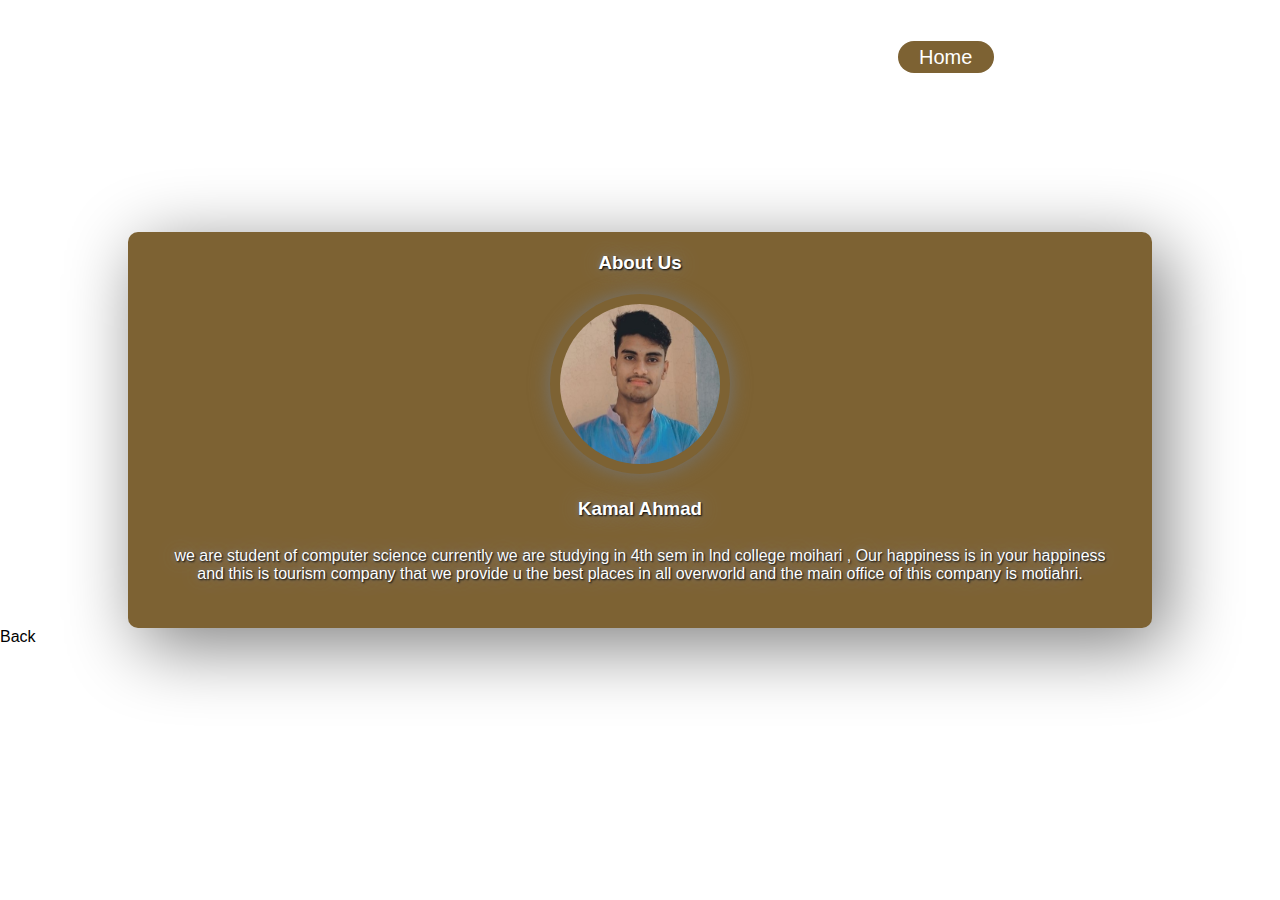
==== about.html @ c47073de "first commit" ====
<!DOCTYPE html>
<html lang="en">
  <head>
    <meta charset="UTF-8" />
    <meta http-equiv="X-UA-Compatible" content="IE=edge" />
    <meta name="viewport" content="width=device-width, initial-scale=1.0" />
    <title>About Us</title>
    <link rel="stylesheet" href="about.css" />
    <link rel="stylesheet" href="all.min.css" />
  </head>
  <body>
    <section class="top">
      <div><i class="lg fa-solid fa-umbrella-beach logo"></i></div>
      <a href="index.html">Home</a>
    </section>

    <section class="footer">
      <h3>About Us</h3>
      <img src="image/kam.jpg" alt="" />
      <h3>Kamal Ahmad</h3>
      <p>
        we are student of computer science currently we are studying in 4th sem
        in lnd college moihari , Our happiness is in your happiness and this is
        tourism company that we provide u the best places in all overworld and
        the main office of this company is motiahri.
      </p>
    </section>
    <div class="back">Back</div>
  </body>
</html>
---- about.css ----
@import url("https://fonts.googleapis.com/css2?family=Inter:wght@300&display=swap");

* {
  margin: 0%;
  padding: 0%;
  box-sizing: border-box;
  font-family: sans-serif;
}

.logo {
  font-size: 50px;
  color: #7d6233;
}

.top {
  display: flex;
  justify-content: space-around;
  padding-top: 2rem;
  padding-bottom: 0%;
  font-size: 20px;
  align-items: center;
}

.top a:hover {
  background-color: #ddac57;
}

.top a {
  display: flex;
  text-decoration: none;
  color: white;
  /* border: solid 2px white; */
  background-color: #7d6233;
  border-radius: 5vmax;
  width: 6rem;
  height: 2rem;
  justify-content: center;
  align-items: center;
}

.footer {
  margin: auto;
  width: 80%;
  margin-top: 150px;
  background: #7d6233;
  box-shadow: 13px 17px 8vh 1px gray;

  padding-top: 20px;

  text-align: center;
  border-radius: 10px;
  color: #fff;
  text-shadow: 1px 1px 2px black, 0 0 25px grey, 0 0 5px gray;
}

.footer p {
  padding: 5vh;
  padding-top: 3vh;
  /* f: #2c2c6c; */
  text-shadow: 1px 1px 2px black, 0 0 25px grey, 0 0 5px gray;
}

.footer img {
  height: 20vh;
  width: 20vh;
  border-radius: 50%;
  padding: 10px;
  margin: 20px;
  box-shadow: 0px 0px 20px rgb(117, 117, 117);
}
.footer img:hover {
  transform: scale(1.1);
  background-color: #ddac57;
}
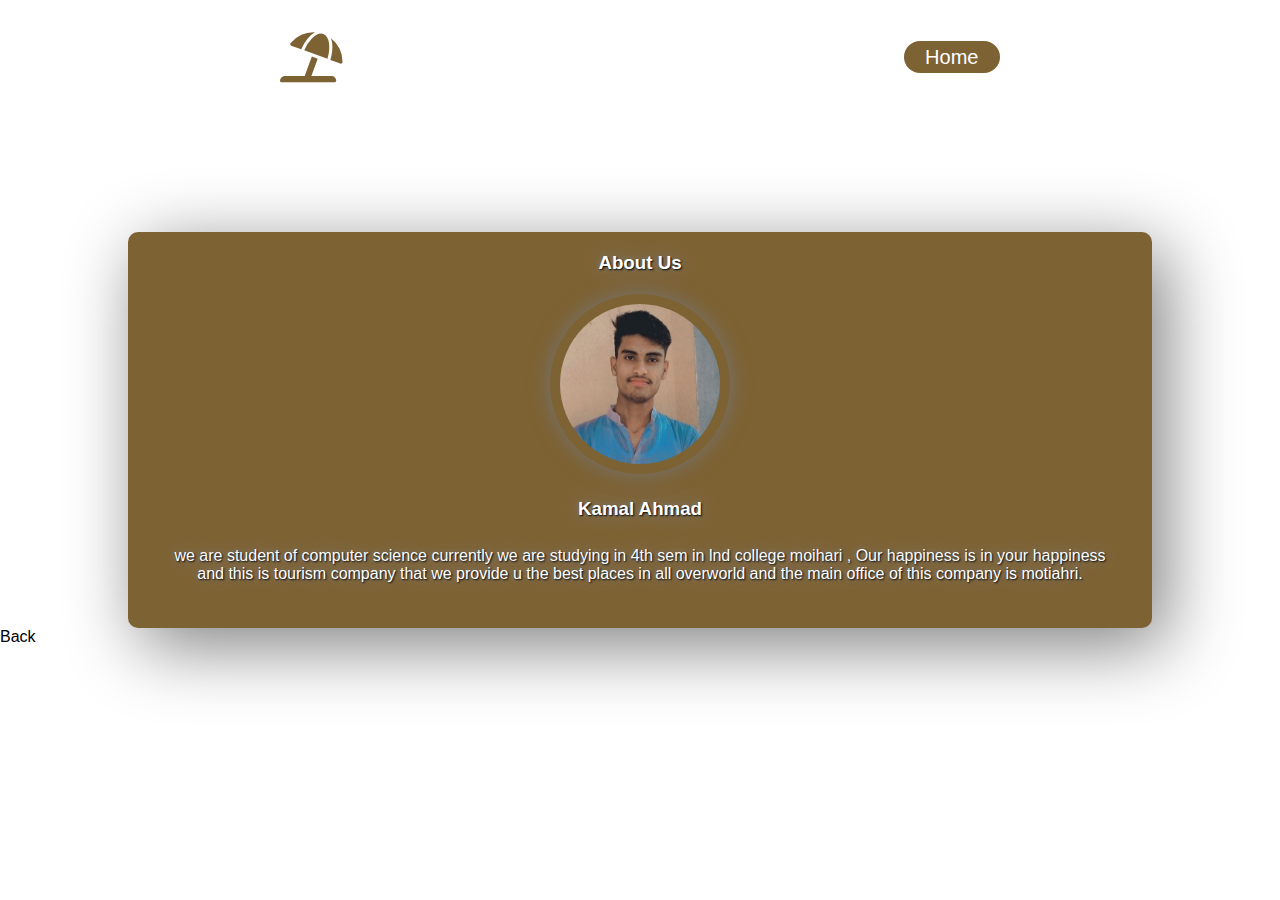
==== commit 1b642541: "Update about.html" ====
--- a/about.html
+++ b/about.html
@@ -6,7 +6,7 @@
     <meta name="viewport" content="width=device-width, initial-scale=1.0" />
     <title>About Us</title>
     <link rel="stylesheet" href="about.css" />
-    <link rel="stylesheet" href="all.min.css" />
+    <link rel="stylesheet" href="fontawesome-free-6.1.1-web/css/all.min.css" />
   </head>
   <body>
     <section class="top">
--- a/fontawesome-free-6.1.1-web/css/all.min.css
+++ b/fontawesome-free-6.1.1-web/css/all.min.css
@@ -0,0 +1,6 @@
+/*!
+ * Font Awesome Free 6.1.1 by @fontawesome - https://fontawesome.com
+ * License - https://fontawesome.com/license/free (Icons: CC BY 4.0, Fonts: SIL OFL 1.1, Code: MIT License)
+ * Copyright 2022 Fonticons, Inc.
+ */
+.fa{font-family:var(--fa-style-family,"Font Awesome 6 Free");font-weight:var(--fa-style,900)}.fa,.fa-brands,.fa-duotone,.fa-light,.fa-regular,.fa-solid,.fa-thin,.fab,.fad,.fal,.far,.fas,.fat{-moz-osx-font-smoothing:grayscale;-webkit-font-smoothing:antialiased;display:var(--fa-display,inline-block);font-style:normal;font-variant:normal;line-height:1;text-rendering:auto}.fa-1x{font-size:1em}.fa-2x{font-size:2em}.fa-3x{font-size:3em}.fa-4x{font-size:4em}.fa-5x{font-size:5em}.fa-6x{font-size:6em}.fa-7x{font-size:7em}.fa-8x{font-size:8em}.fa-9x{font-size:9em}.fa-10x{font-size:10em}.fa-2xs{font-size:.625em;line-height:.1em;vertical-align:.225em}.fa-xs{font-size:.75em;line-height:.08333em;vertical-align:.125em}.fa-sm{font-size:.875em;line-height:.07143em;vertical-align:.05357em}.fa-lg{font-size:1.25em;line-height:.05em;vertical-align:-.075em}.fa-xl{font-size:1.5em;line-height:.04167em;vertical-align:-.125em}.fa-2xl{font-size:2em;line-height:.03125em;vertical-align:-.1875em}.fa-fw{text-align:center;width:1.25em}.fa-ul{list-style-type:none;margin-left:var(--fa-li-margin,2.5em);padding-left:0}.fa-ul>li{position:relative}.fa-li{left:calc(var(--fa-li-width, 2em)*-1);position:absolute;text-align:center;width:var(--fa-li-width,2em);line-height:inherit}.fa-border{border-radius:var(--fa-border-radius,.1em);border:var(--fa-border-width,.08em) var(--fa-border-style,solid) var(--fa-border-color,#eee);padding:var(--fa-border-padding,.2em .25em .15em)}.fa-pull-left{float:left;margin-right:var(--fa-pull-margin,.3em)}.fa-pull-right{float:right;margin-left:var(--fa-pull-margin,.3em)}.fa-beat{-webkit-animation-name:fa-beat;animation-name:fa-beat;-webkit-animation-delay:var(--fa-animation-delay,0);animation-delay:var(--fa-animation-delay,0);-webkit-animation-direction:var(--fa-animation-direction,normal);animation-direction:var(--fa-animation-direction,normal);-webkit-animation-duration:var(--fa-animation-duration,1s);animation-duration:var(--fa-animation-duration,1s);-webkit-animation-iteration-count:var(--fa-animation-iteration-count,infinite);animation-iteration-count:var(--fa-animation-iteration-count,infinite);-webkit-animation-timing-function:var(--fa-animation-timing,ease-in-out);animation-timing-function:var(--fa-animation-timing,ease-in-out)}.fa-bounce{-webkit-animation-name:fa-bounce;animation-name:fa-bounce;-webkit-animation-delay:var(--fa-animation-delay,0);animation-delay:var(--fa-animation-delay,0);-webkit-animation-direction:var(--fa-animation-direction,normal);animation-direction:var(--fa-animation-direction,normal);-webkit-animation-duration:var(--fa-animation-duration,1s);animation-duration:var(--fa-animation-duration,1s);-webkit-animation-iteration-count:var(--fa-animation-iteration-count,infinite);animation-iteration-count:var(--fa-animation-iteration-count,infinite);-webkit-animation-timing-function:var(--fa-animation-timing,cubic-bezier(.28,.84,.42,1));animation-timing-function:var(--fa-animation-timing,cubic-bezier(.28,.84,.42,1))}.fa-fade{-webkit-animation-name:fa-fade;animation-name:fa-fade;-webkit-animation-iteration-count:var(--fa-animation-iteration-count,infinite);animation-iteration-count:var(--fa-animation-iteration-count,infinite);-webkit-animation-timing-function:var(--fa-animation-timing,cubic-bezier(.4,0,.6,1));animation-timing-function:var(--fa-animation-timing,cubic-bezier(.4,0,.6,1))}.fa-beat-fade,.fa-fade{-webkit-animation-delay:var(--fa-animation-delay,0);animation-delay:var(--fa-animation-delay,0);-webkit-animation-direction:var(--fa-animation-direction,normal);animation-direction:var(--fa-animation-direction,normal);-webkit-animation-duration:var(--fa-animation-duration,1s);animation-duration:var(--fa-animation-duration,1s)}.fa-beat-fade{-webkit-animation-name:fa-beat-fade;animation-name:fa-beat-fade;-webkit-animation-iteration-count:var(--fa-animation-iteration-count,infinite);animation-iteration-count:var(--fa-animation-iteration-count,infinite);-webkit-animation-timing-function:var(--fa-animation-timing,cubic-bezier(.4,0,.6,1));animation-timing-function:var(--fa-animation-timing,cubic-bezier(.4,0,.6,1))}.fa-flip{-webkit-animation-name:fa-flip;animation-name:fa-flip;-webkit-animation-delay:var(--fa-animation-delay,0);animation-delay:var(--fa-animation-delay,0);-webkit-animation-direction:var(--fa-animation-direction,normal);animation-direction:var(--fa-animation-direction,normal);-webkit-animation-duration:var(--fa-animation-duration,1s);animation-duration:var(--fa-animation-duration,1s);-webkit-animation-iteration-count:var(--fa-animation-iteration-count,infinite);animation-iteration-count:var(--fa-animation-iteration-count,infinite);-webkit-animation-timing-function:var(--fa-animation-timing,ease-in-out);animation-timing-function:var(--fa-animation-timing,ease-in-out)}.fa-shake{-webkit-animation-name:fa-shake;animation-name:fa-shake;-webkit-animation-duration:var(--fa-animation-duration,1s);animation-duration:var(--fa-animation-duration,1s);-webkit-animation-iteration-count:var(--fa-animation-iteration-count,infinite);animation-iteration-count:var(--fa-animation-iteration-count,infinite);-webkit-animation-timing-function:var(--fa-animation-timing,linear);animation-timing-function:var(--fa-animation-timing,linear)}.fa-shake,.fa-spin{-webkit-animation-delay:var(--fa-animation-delay,0);animation-delay:var(--fa-animation-delay,0);-webkit-animation-direction:var(--fa-animation-direction,normal);animation-direction:var(--fa-animation-direction,normal)}.fa-spin{-webkit-animation-name:fa-spin;animation-name:fa-spin;-webkit-animation-duration:var(--fa-animation-duration,2s);animation-duration:var(--fa-animation-duration,2s);-webkit-animation-iteration-count:var(--fa-animation-iteration-count,infinite);animation-iteration-count:var(--fa-animation-iteration-count,infinite);-webkit-animation-timing-function:var(--fa-animation-timing,linear);animation-timing-function:var(--fa-animation-timing,linear)}.fa-spin-reverse{--fa-animation-direction:reverse}.fa-pulse,.fa-spin-pulse{-webkit-animation-name:fa-spin;animation-name:fa-spin;-webkit-animation-direction:var(--fa-animation-direction,normal);animation-direction:var(--fa-animation-direction,normal);-webkit-animation-duration:var(--fa-animation-duration,1s);animation-duration:var(--fa-animation-duration,1s);-webkit-animation-iteration-count:var(--fa-animation-iteration-count,infinite);animation-iteration-count:var(--fa-animation-iteration-count,infinite);-webkit-animation-timing-function:var(--fa-animation-timing,steps(8));animation-timing-function:var(--fa-animation-timing,steps(8))}@media (prefers-reduced-motion:reduce){.fa-beat,.fa-beat-fade,.fa-bounce,.fa-fade,.fa-flip,.fa-pulse,.fa-shake,.fa-spin,.fa-spin-pulse{-webkit-animation-delay:-1ms;animation-delay:-1ms;-webkit-animation-duration:1ms;animation-duration:1ms;-webkit-animation-iteration-count:1;animation-iteration-count:1;transition-delay:0s;transition-duration:0s}}@-webkit-keyframes fa-beat{0%,90%{-webkit-transform:scale(1);transform:scale(1)}45%{-webkit-transform:scale(var(--fa-beat-scale,1.25));transform:scale(var(--fa-beat-scale,1.25))}}@keyframes fa-beat{0%,90%{-webkit-transform:scale(1);transform:scale(1)}45%{-webkit-transform:scale(var(--fa-beat-scale,1.25));transform:scale(var(--fa-beat-scale,1.25))}}@-webkit-keyframes fa-bounce{0%{-webkit-transform:scale(1) translateY(0);transform:scale(1) translateY(0)}10%{-webkit-transform:scale(var(--fa-bounce-start-scale-x,1.1),var(--fa-bounce-start-scale-y,.9)) translateY(0);transform:scale(var(--fa-bounce-start-scale-x,1.1),var(--fa-bounce-start-scale-y,.9)) translateY(0)}30%{-webkit-transform:scale(var(--fa-bounce-jump-scale-x,.9),var(--fa-bounce-jump-scale-y,1.1)) translateY(var(--fa-bounce-height,-.5em));transform:scale(var(--fa-bounce-jump-scale-x,.9),var(--fa-bounce-jump-scale-y,1.1)) translateY(var(--fa-bounce-height,-.5em))}50%{-webkit-transform:scale(var(--fa-bounce-land-scale-x,1.05),var(--fa-bounce-land-scale-y,.95)) translateY(0);transform:scale(var(--fa-bounce-land-scale-x,1.05),var(--fa-bounce-land-scale-y,.95)) translateY(0)}57%{-webkit-transform:scale(1) translateY(var(--fa-bounce-rebound,-.125em));transform:scale(1) translateY(var(--fa-bounce-rebound,-.125em))}64%{-webkit-transform:scale(1) translateY(0);transform:scale(1) translateY(0)}to{-webkit-transform:scale(1) translateY(0);transform:scale(1) translateY(0)}}@keyframes fa-bounce{0%{-webkit-transform:scale(1) translateY(0);transform:scale(1) translateY(0)}10%{-webkit-transform:scale(var(--fa-bounce-start-scale-x,1.1),var(--fa-bounce-start-scale-y,.9)) translateY(0);transform:scale(var(--fa-bounce-start-scale-x,1.1),var(--fa-bounce-start-scale-y,.9)) translateY(0)}30%{-webkit-transform:scale(var(--fa-bounce-jump-scale-x,.9),var(--fa-bounce-jump-scale-y,1.1)) translateY(var(--fa-bounce-height,-.5em));transform:scale(var(--fa-bounce-jump-scale-x,.9),var(--fa-bounce-jump-scale-y,1.1)) translateY(var(--fa-bounce-height,-.5em))}50%{-webkit-transform:scale(var(--fa-bounce-land-scale-x,1.05),var(--fa-bounce-land-scale-y,.95)) translateY(0);transform:scale(var(--fa-bounce-land-scale-x,1.05),var(--fa-bounce-land-scale-y,.95)) translateY(0)}57%{-webkit-transform:scale(1) translateY(var(--fa-bounce-rebound,-.125em));transform:scale(1) translateY(var(--fa-bounce-rebound,-.125em))}64%{-webkit-transform:scale(1) translateY(0);transform:scale(1) translateY(0)}to{-webkit-transform:scale(1) translateY(0);transform:scale(1) translateY(0)}}@-webkit-keyframes fa-fade{50%{opacity:var(--fa-fade-opacity,.4)}}@keyframes fa-fade{50%{opacity:var(--fa-fade-opacity,.4)}}@-webkit-keyframes fa-beat-fade{0%,to{opacity:var(--fa-beat-fade-opacity,.4);-webkit-transform:scale(1);transform:scale(1)}50%{opacity:1;-webkit-transform:scale(var(--fa-beat-fade-scale,1.125));transform:scale(var(--fa-beat-fade-scale,1.125))}}@keyframes fa-beat-fade{0%,to{opacity:var(--fa-beat-fade-opacity,.4);-webkit-transform:scale(1);transform:scale(1)}50%{opacity:1;-webkit-transform:scale(var(--fa-beat-fade-scale,1.125));transform:scale(var(--fa-beat-fade-scale,1.125))}}@-webkit-keyframes fa-flip{50%{-webkit-transform:rotate3d(var(--fa-flip-x,0),var(--fa-flip-y,1),var(--fa-flip-z,0),var(--fa-flip-angle,-180deg));transform:rotate3d(var(--fa-flip-x,0),var(--fa-flip-y,1),var(--fa-flip-z,0),var(--fa-flip-angle,-180deg))}}@keyframes fa-flip{50%{-webkit-transform:rotate3d(var(--fa-flip-x,0),var(--fa-flip-y,1),var(--fa-flip-z,0),var(--fa-flip-angle,-180deg));transform:rotate3d(var(--fa-flip-x,0),var(--fa-flip-y,1),var(--fa-flip-z,0),var(--fa-flip-angle,-180deg))}}@-webkit-keyframes fa-shake{0%{-webkit-transform:rotate(-15deg);transform:rotate(-15deg)}4%{-webkit-transform:rotate(15deg);transform:rotate(15deg)}8%,24%{-webkit-transform:rotate(-18deg);transform:rotate(-18deg)}12%,28%{-webkit-transform:rotate(18deg);transform:rotate(18deg)}16%{-webkit-transform:rotate(-22deg);transform:rotate(-22deg)}20%{-webkit-transform:rotate(22deg);transform:rotate(22deg)}32%{-webkit-transform:rotate(-12deg);transform:rotate(-12deg)}36%{-webkit-transform:rotate(12deg);transform:rotate(12deg)}40%,to{-webkit-transform:rotate(0deg);transform:rotate(0deg)}}@keyframes fa-shake{0%{-webkit-transform:rotate(-15deg);transform:rotate(-15deg)}4%{-webkit-transform:rotate(15deg);transform:rotate(15deg)}8%,24%{-webkit-transform:rotate(-18deg);transform:rotate(-18deg)}12%,28%{-webkit-transform:rotate(18deg);transform:rotate(18deg)}16%{-webkit-transform:rotate(-22deg);transform:rotate(-22deg)}20%{-webkit-transform:rotate(22deg);transform:rotate(22deg)}32%{-webkit-transform:rotate(-12deg);transform:rotate(-12deg)}36%{-webkit-transform:rotate(12deg);transform:rotate(12deg)}40%,to{-webkit-transform:rotate(0deg);transform:rotate(0deg)}}@-webkit-keyframes fa-spin{0%{-webkit-transform:rotate(0deg);transform:rotate(0deg)}to{-webkit-transform:rotate(1turn);transform:rotate(1turn)}}@keyframes fa-spin{0%{-webkit-transform:rotate(0deg);transform:rotate(0deg)}to{-webkit-transform:rotate(1turn);transform:rotate(1turn)}}.fa-rotate-90{-webkit-transform:rotate(90deg);transform:rotate(90deg)}.fa-rotate-180{-webkit-transform:rotate(180deg);transform:rotate(180deg)}.fa-rotate-270{-webkit-transform:rotate(270deg);transform:rotate(270deg)}.fa-flip-horizontal{-webkit-transform:scaleX(-1);transform:scaleX(-1)}.fa-flip-vertical{-webkit-transform:scaleY(-1);transform:scaleY(-1)}.fa-flip-both,.fa-flip-horizontal.fa-flip-vertical{-webkit-transform:scale(-1);transform:scale(-1)}.fa-rotate-by{-webkit-transform:rotate(var(--fa-rotate-angle,none));transform:rotate(var(--fa-rotate-angle,none))}.fa-stack{display:inline-block;height:2em;line-height:2em;position:relative;vertical-align:middle;width:2.5em}.fa-stack-1x,.fa-stack-2x{left:0;position:absolute;text-align:center;width:100%;z-index:var(--fa-stack-z-index,auto)}.fa-stack-1x{line-height:inherit}.fa-stack-2x{font-size:2em}.fa-inverse{color:var(--fa-inverse,#fff)}.fa-0:before{content:"\30"}.fa-1:before{content:"\31"}.fa-2:before{content:"\32"}.fa-3:before{content:"\33"}.fa-4:before{content:"\34"}.fa-5:before{content:"\35"}.fa-6:before{content:"\36"}.fa-7:before{content:"\37"}.fa-8:before{content:"\38"}.fa-9:before{content:"\39"}.fa-a:before{content:"\41"}.fa-address-book:before,.fa-contact-book:before{content:"\f2b9"}.fa-address-card:before,.fa-contact-card:before,.fa-vcard:before{content:"\f2bb"}.fa-align-center:before{content:"\f037"}.fa-align-justify:before{content:"\f039"}.fa-align-left:before{content:"\f036"}.fa-align-right:before{content:"\f038"}.fa-anchor:before{content:"\f13d"}.fa-anchor-circle-check:before{content:"\e4aa"}.fa-anchor-circle-exclamation:before{content:"\e4ab"}.fa-anchor-circle-xmark:before{content:"\e4ac"}.fa-anchor-lock:before{content:"\e4ad"}.fa-angle-down:before{content:"\f107"}.fa-angle-left:before{content:"\f104"}.fa-angle-right:before{content:"\f105"}.fa-angle-up:before{content:"\f106"}.fa-angle-double-down:before,.fa-angles-down:before{content:"\f103"}.fa-angle-double-left:before,.fa-angles-left:before{content:"\f100"}.fa-angle-double-right:before,.fa-angles-right:before{content:"\f101"}.fa-angle-double-up:before,.fa-angles-up:before{content:"\f102"}.fa-ankh:before{content:"\f644"}.fa-apple-alt:before,.fa-apple-whole:before{content:"\f5d1"}.fa-archway:before{content:"\f557"}.fa-arrow-down:before{content:"\f063"}.fa-arrow-down-1-9:before,.fa-sort-numeric-asc:before,.fa-sort-numeric-down:before{content:"\f162"}.fa-arrow-down-9-1:before,.fa-sort-numeric-desc:before,.fa-sort-numeric-down-alt:before{content:"\f886"}.fa-arrow-down-a-z:before,.fa-sort-alpha-asc:before,.fa-sort-alpha-down:before{content:"\f15d"}.fa-arrow-down-long:before,.fa-long-arrow-down:before{content:"\f175"}.fa-arrow-down-short-wide:before,.fa-sort-amount-desc:before,.fa-sort-amount-down-alt:before{content:"\f884"}.fa-arrow-down-up-across-line:before{content:"\e4af"}.fa-arrow-down-up-lock:before{content:"\e4b0"}.fa-arrow-down-wide-short:before,.fa-sort-amount-asc:before,.fa-sort-amount-down:before{content:"\f160"}.fa-arrow-down-z-a:before,.fa-sort-alpha-desc:before,.fa-sort-alpha-down-alt:before{content:"\f881"}.fa-arrow-left:before{content:"\f060"}.fa-arrow-left-long:before,.fa-long-arrow-left:before{content:"\f177"}.fa-arrow-pointer:before,.fa-mouse-pointer:before{content:"\f245"}.fa-arrow-right:before{content:"\f061"}.fa-arrow-right-arrow-left:before,.fa-exchange:before{content:"\f0ec"}.fa-arrow-right-from-bracket:before,.fa-sign-out:before{content:"\f08b"}.fa-arrow-right-long:before,.fa-long-arrow-right:before{content:"\f178"}.fa-arrow-right-to-bracket:before,.fa-sign-in:before{content:"\f090"}.fa-arrow-right-to-city:before{content:"\e4b3"}.fa-arrow-left-rotate:before,.fa-arrow-rotate-back:before,.fa-arrow-rotate-backward:before,.fa-arrow-rotate-left:before,.fa-undo:before{content:"\f0e2"}.fa-arrow-right-rotate:before,.fa-arrow-rotate-forward:before,.fa-arrow-rotate-right:before,.fa-redo:before{content:"\f01e"}.fa-arrow-trend-down:before{content:"\e097"}.fa-arrow-trend-up:before{content:"\e098"}.fa-arrow-turn-down:before,.fa-level-down:before{content:"\f149"}.fa-arrow-turn-up:before,.fa-level-up:before{content:"\f148"}.fa-arrow-up:before{content:"\f062"}.fa-arrow-up-1-9:before,.fa-sort-numeric-up:before{content:"\f163"}.fa-arrow-up-9-1:before,.fa-sort-numeric-up-alt:before{content:"\f887"}.fa-arrow-up-a-z:before,.fa-sort-alpha-up:before{content:"\f15e"}.fa-arrow-up-from-bracket:before{content:"\e09a"}.fa-arrow-up-from-ground-water:before{content:"\e4b5"}.fa-arrow-up-from-water-pump:before{content:"\e4b6"}.fa-arrow-up-long:before,.fa-long-arrow-up:before{content:"\f176"}.fa-arrow-up-right-dots:before{content:"\e4b7"}.fa-arrow-up-right-from-square:before,.fa-external-link:before{content:"\f08e"}.fa-arrow-up-short-wide:before,.fa-sort-amount-up-alt:before{content:"\f885"}.fa-arrow-up-wide-short:before,.fa-sort-amount-up:before{content:"\f161"}.fa-arrow-up-z-a:before,.fa-sort-alpha-up-alt:before{content:"\f882"}.fa-arrows-down-to-line:before{content:"\e4b8"}.fa-arrows-down-to-people:before{content:"\e4b9"}.fa-arrows-h:before,.fa-arrows-left-right:before{content:"\f07e"}.fa-arrows-left-right-to-line:before{content:"\e4ba"}.fa-arrows-rotate:before,.fa-refresh:before,.fa-sync:before{content:"\f021"}.fa-arrows-spin:before{content:"\e4bb"}.fa-arrows-split-up-and-left:before{content:"\e4bc"}.fa-arrows-to-circle:before{content:"\e4bd"}.fa-arrows-to-dot:before{content:"\e4be"}.fa-arrows-to-eye:before{content:"\e4bf"}.fa-arrows-turn-right:before{content:"\e4c0"}.fa-arrows-turn-to-dots:before{content:"\e4c1"}.fa-arrows-up-down:before,.fa-arrows-v:before{content:"\f07d"}.fa-arrows-up-down-left-right:before,.fa-arrows:before{content:"\f047"}.fa-arrows-up-to-line:before{content:"\e4c2"}.fa-asterisk:before{content:"\2a"}.fa-at:before{content:"\40"}.fa-atom:before{content:"\f5d2"}.fa-audio-description:before{content:"\f29e"}.fa-austral-sign:before{content:"\e0a9"}.fa-award:before{content:"\f559"}.fa-b:before{content:"\42"}.fa-baby:before{content:"\f77c"}.fa-baby-carriage:before,.fa-carriage-baby:before{content:"\f77d"}.fa-backward:before{content:"\f04a"}.fa-backward-fast:before,.fa-fast-backward:before{content:"\f049"}.fa-backward-step:before,.fa-step-backward:before{content:"\f048"}.fa-bacon:before{content:"\f7e5"}.fa-bacteria:before{content:"\e059"}.fa-bacterium:before{content:"\e05a"}.fa-bag-shopping:before,.fa-shopping-bag:before{content:"\f290"}.fa-bahai:before{content:"\f666"}.fa-baht-sign:before{content:"\e0ac"}.fa-ban:before,.fa-cancel:before{content:"\f05e"}.fa-ban-smoking:before,.fa-smoking-ban:before{content:"\f54d"}.fa-band-aid:before,.fa-bandage:before{content:"\f462"}.fa-barcode:before{content:"\f02a"}.fa-bars:before,.fa-navicon:before{content:"\f0c9"}.fa-bars-progress:before,.fa-tasks-alt:before{content:"\f828"}.fa-bars-staggered:before,.fa-reorder:before,.fa-stream:before{content:"\f550"}.fa-baseball-ball:before,.fa-baseball:before{content:"\f433"}.fa-baseball-bat-ball:before{content:"\f432"}.fa-basket-shopping:before,.fa-shopping-basket:before{content:"\f291"}.fa-basketball-ball:before,.fa-basketball:before{content:"\f434"}.fa-bath:before,.fa-bathtub:before{content:"\f2cd"}.fa-battery-0:before,.fa-battery-empty:before{content:"\f244"}.fa-battery-5:before,.fa-battery-full:before,.fa-battery:before{content:"\f240"}.fa-battery-3:before,.fa-battery-half:before{content:"\f242"}.fa-battery-2:before,.fa-battery-quarter:before{content:"\f243"}.fa-battery-4:before,.fa-battery-three-quarters:before{content:"\f241"}.fa-bed:before{content:"\f236"}.fa-bed-pulse:before,.fa-procedures:before{content:"\f487"}.fa-beer-mug-empty:before,.fa-beer:before{content:"\f0fc"}.fa-bell:before{content:"\f0f3"}.fa-bell-concierge:before,.fa-concierge-bell:before{content:"\f562"}.fa-bell-slash:before{content:"\f1f6"}.fa-bezier-curve:before{content:"\f55b"}.fa-bicycle:before{content:"\f206"}.fa-binoculars:before{content:"\f1e5"}.fa-biohazard:before{content:"\f780"}.fa-bitcoin-sign:before{content:"\e0b4"}.fa-blender:before{content:"\f517"}.fa-blender-phone:before{content:"\f6b6"}.fa-blog:before{content:"\f781"}.fa-bold:before{content:"\f032"}.fa-bolt:before,.fa-zap:before{content:"\f0e7"}.fa-bolt-lightning:before{content:"\e0b7"}.fa-bomb:before{content:"\f1e2"}.fa-bone:before{content:"\f5d7"}.fa-bong:before{content:"\f55c"}.fa-book:before{content:"\f02d"}.fa-atlas:before,.fa-book-atlas:before{content:"\f558"}.fa-bible:before,.fa-book-bible:before{content:"\f647"}.fa-book-bookmark:before{content:"\e0bb"}.fa-book-journal-whills:before,.fa-journal-whills:before{content:"\f66a"}.fa-book-medical:before{content:"\f7e6"}.fa-book-open:before{content:"\f518"}.fa-book-open-reader:before,.fa-book-reader:before{content:"\f5da"}.fa-book-quran:before,.fa-quran:before{content:"\f687"}.fa-book-dead:before,.fa-book-skull:before{content:"\f6b7"}.fa-bookmark:before{content:"\f02e"}.fa-border-all:before{content:"\f84c"}.fa-border-none:before{content:"\f850"}.fa-border-style:before,.fa-border-top-left:before{content:"\f853"}.fa-bore-hole:before{content:"\e4c3"}.fa-bottle-droplet:before{content:"\e4c4"}.fa-bottle-water:before{content:"\e4c5"}.fa-bowl-food:before{content:"\e4c6"}.fa-bowl-rice:before{content:"\e2eb"}.fa-bowling-ball:before{content:"\f436"}.fa-box:before{content:"\f466"}.fa-archive:before,.fa-box-archive:before{content:"\f187"}.fa-box-open:before{content:"\f49e"}.fa-box-tissue:before{content:"\e05b"}.fa-boxes-packing:before{content:"\e4c7"}.fa-boxes-alt:before,.fa-boxes-stacked:before,.fa-boxes:before{content:"\f468"}.fa-braille:before{content:"\f2a1"}.fa-brain:before{content:"\f5dc"}.fa-brazilian-real-sign:before{content:"\e46c"}.fa-bread-slice:before{content:"\f7ec"}.fa-bridge:before{content:"\e4c8"}.fa-bridge-circle-check:before{content:"\e4c9"}.fa-bridge-circle-exclamation:before{content:"\e4ca"}.fa-bridge-circle-xmark:before{content:"\e4cb"}.fa-bridge-lock:before{content:"\e4cc"}.fa-bridge-water:before{content:"\e4ce"}.fa-briefcase:before{content:"\f0b1"}.fa-briefcase-medical:before{content:"\f469"}.fa-broom:before{content:"\f51a"}.fa-broom-ball:before,.fa-quidditch-broom-ball:before,.fa-quidditch:before{content:"\f458"}.fa-brush:before{content:"\f55d"}.fa-bucket:before{content:"\e4cf"}.fa-bug:before{content:"\f188"}.fa-bug-slash:before{content:"\e490"}.fa-bugs:before{content:"\e4d0"}.fa-building:before{content:"\f1ad"}.fa-building-circle-arrow-right:before{content:"\e4d1"}.fa-building-circle-check:before{content:"\e4d2"}.fa-building-circle-exclamation:before{content:"\e4d3"}.fa-building-circle-xmark:before{content:"\e4d4"}.fa-bank:before,.fa-building-columns:before,.fa-institution:before,.fa-museum:before,.fa-university:before{content:"\f19c"}.fa-building-flag:before{content:"\e4d5"}.fa-building-lock:before{content:"\e4d6"}.fa-building-ngo:before{content:"\e4d7"}.fa-building-shield:before{content:"\e4d8"}.fa-building-un:before{content:"\e4d9"}.fa-building-user:before{content:"\e4da"}.fa-building-wheat:before{content:"\e4db"}.fa-bullhorn:before{content:"\f0a1"}.fa-bullseye:before{content:"\f140"}.fa-burger:before,.fa-hamburger:before{content:"\f805"}.fa-burst:before{content:"\e4dc"}.fa-bus:before{content:"\f207"}.fa-bus-alt:before,.fa-bus-simple:before{content:"\f55e"}.fa-briefcase-clock:before,.fa-business-time:before{content:"\f64a"}.fa-c:before{content:"\43"}.fa-birthday-cake:before,.fa-cake-candles:before,.fa-cake:before{content:"\f1fd"}.fa-calculator:before{content:"\f1ec"}.fa-calendar:before{content:"\f133"}.fa-calendar-check:before{content:"\f274"}.fa-calendar-day:before{content:"\f783"}.fa-calendar-alt:before,.fa-calendar-days:before{content:"\f073"}.fa-calendar-minus:before{content:"\f272"}.fa-calendar-plus:before{content:"\f271"}.fa-calendar-week:before{content:"\f784"}.fa-calendar-times:before,.fa-calendar-xmark:before{content:"\f273"}.fa-camera-alt:before,.fa-camera:before{content:"\f030"}.fa-camera-retro:before{content:"\f083"}.fa-camera-rotate:before{content:"\e0d8"}.fa-campground:before{content:"\f6bb"}.fa-candy-cane:before{content:"\f786"}.fa-cannabis:before{content:"\f55f"}.fa-capsules:before{content:"\f46b"}.fa-automobile:before,.fa-car:before{content:"\f1b9"}.fa-battery-car:before,.fa-car-battery:before{content:"\f5df"}.fa-car-burst:before,.fa-car-crash:before{content:"\f5e1"}.fa-car-on:before{content:"\e4dd"}.fa-car-alt:before,.fa-car-rear:before{content:"\f5de"}.fa-car-side:before{content:"\f5e4"}.fa-car-tunnel:before{content:"\e4de"}.fa-caravan:before{content:"\f8ff"}.fa-caret-down:before{content:"\f0d7"}.fa-caret-left:before{content:"\f0d9"}.fa-caret-right:before{content:"\f0da"}.fa-caret-up:before{content:"\f0d8"}.fa-carrot:before{content:"\f787"}.fa-cart-arrow-down:before{content:"\f218"}.fa-cart-flatbed:before,.fa-dolly-flatbed:before{content:"\f474"}.fa-cart-flatbed-suitcase:before,.fa-luggage-cart:before{content:"\f59d"}.fa-cart-plus:before{content:"\f217"}.fa-cart-shopping:before,.fa-shopping-cart:before{content:"\f07a"}.fa-cash-register:before{content:"\f788"}.fa-cat:before{content:"\f6be"}.fa-cedi-sign:before{content:"\e0df"}.fa-cent-sign:before{content:"\e3f5"}.fa-certificate:before{content:"\f0a3"}.fa-chair:before{content:"\f6c0"}.fa-blackboard:before,.fa-chalkboard:before{content:"\f51b"}.fa-chalkboard-teacher:before,.fa-chalkboard-user:before{content:"\f51c"}.fa-champagne-glasses:before,.fa-glass-cheers:before{content:"\f79f"}.fa-charging-station:before{content:"\f5e7"}.fa-area-chart:before,.fa-chart-area:before{content:"\f1fe"}.fa-bar-chart:before,.fa-chart-bar:before{content:"\f080"}.fa-chart-column:before{content:"\e0e3"}.fa-chart-gantt:before{content:"\e0e4"}.fa-chart-line:before,.fa-line-chart:before{content:"\f201"}.fa-chart-pie:before,.fa-pie-chart:before{content:"\f200"}.fa-chart-simple:before{content:"\e473"}.fa-check:before{content:"\f00c"}.fa-check-double:before{content:"\f560"}.fa-check-to-slot:before,.fa-vote-yea:before{content:"\f772"}.fa-cheese:before{content:"\f7ef"}.fa-chess:before{content:"\f439"}.fa-chess-bishop:before{content:"\f43a"}.fa-chess-board:before{content:"\f43c"}.fa-chess-king:before{content:"\f43f"}.fa-chess-knight:before{content:"\f441"}.fa-chess-pawn:before{content:"\f443"}.fa-chess-queen:before{content:"\f445"}.fa-chess-rook:before{content:"\f447"}.fa-chevron-down:before{content:"\f078"}.fa-chevron-left:before{content:"\f053"}.fa-chevron-right:before{content:"\f054"}.fa-chevron-up:before{content:"\f077"}.fa-child:before{content:"\f1ae"}.fa-child-dress:before{content:"\e59c"}.fa-child-reaching:before{content:"\e59d"}.fa-child-rifle:before{content:"\e4e0"}.fa-children:before{content:"\e4e1"}.fa-church:before{content:"\f51d"}.fa-circle:before{content:"\f111"}.fa-arrow-circle-down:before,.fa-circle-arrow-down:before{content:"\f0ab"}.fa-arrow-circle-left:before,.fa-circle-arrow-left:before{content:"\f0a8"}.fa-arrow-circle-right:before,.fa-circle-arrow-right:before{content:"\f0a9"}.fa-arrow-circle-up:before,.fa-circle-arrow-up:before{content:"\f0aa"}.fa-check-circle:before,.fa-circle-check:before{content:"\f058"}.fa-chevron-circle-down:before,.fa-circle-chevron-down:before{content:"\f13a"}.fa-chevron-circle-left:before,.fa-circle-chevron-left:before{content:"\f137"}.fa-chevron-circle-right:before,.fa-circle-chevron-right:before{content:"\f138"}.fa-chevron-circle-up:before,.fa-circle-chevron-up:before{content:"\f139"}.fa-circle-dollar-to-slot:before,.fa-donate:before{content:"\f4b9"}.fa-circle-dot:before,.fa-dot-circle:before{content:"\f192"}.fa-arrow-alt-circle-down:before,.fa-circle-down:before{content:"\f358"}.fa-circle-exclamation:before,.fa-exclamation-circle:before{content:"\f06a"}.fa-circle-h:before,.fa-hospital-symbol:before{content:"\f47e"}.fa-adjust:before,.fa-circle-half-stroke:before{content:"\f042"}.fa-circle-info:before,.fa-info-circle:before{content:"\f05a"}.fa-arrow-alt-circle-left:before,.fa-circle-left:before{content:"\f359"}.fa-circle-minus:before,.fa-minus-circle:before{content:"\f056"}.fa-circle-nodes:before{content:"\e4e2"}.fa-circle-notch:before{content:"\f1ce"}.fa-circle-pause:before,.fa-pause-circle:before{content:"\f28b"}.fa-circle-play:before,.fa-play-circle:before{content:"\f144"}.fa-circle-plus:before,.fa-plus-circle:before{content:"\f055"}.fa-circle-question:before,.fa-question-circle:before{content:"\f059"}.fa-circle-radiation:before,.fa-radiation-alt:before{content:"\f7ba"}.fa-arrow-alt-circle-right:before,.fa-circle-right:before{content:"\f35a"}.fa-circle-stop:before,.fa-stop-circle:before{content:"\f28d"}.fa-arrow-alt-circle-up:before,.fa-circle-up:before{content:"\f35b"}.fa-circle-user:before,.fa-user-circle:before{content:"\f2bd"}.fa-circle-xmark:before,.fa-times-circle:before,.fa-xmark-circle:before{content:"\f057"}.fa-city:before{content:"\f64f"}.fa-clapperboard:before{content:"\e131"}.fa-clipboard:before{content:"\f328"}.fa-clipboard-check:before{content:"\f46c"}.fa-clipboard-list:before{content:"\f46d"}.fa-clipboard-question:before{content:"\e4e3"}.fa-clipboard-user:before{content:"\f7f3"}.fa-clock-four:before,.fa-clock:before{content:"\f017"}.fa-clock-rotate-left:before,.fa-history:before{content:"\f1da"}.fa-clone:before{content:"\f24d"}.fa-closed-captioning:before{content:"\f20a"}.fa-cloud:before{content:"\f0c2"}.fa-cloud-arrow-down:before,.fa-cloud-download-alt:before,.fa-cloud-download:before{content:"\f0ed"}.fa-cloud-arrow-up:before,.fa-cloud-upload-alt:before,.fa-cloud-upload:before{content:"\f0ee"}.fa-cloud-bolt:before,.fa-thunderstorm:before{content:"\f76c"}.fa-cloud-meatball:before{content:"\f73b"}.fa-cloud-moon:before{content:"\f6c3"}.fa-cloud-moon-rain:before{content:"\f73c"}.fa-cloud-rain:before{content:"\f73d"}.fa-cloud-showers-heavy:before{content:"\f740"}.fa-cloud-showers-water:before{content:"\e4e4"}.fa-cloud-sun:before{content:"\f6c4"}.fa-cloud-sun-rain:before{content:"\f743"}.fa-clover:before{content:"\e139"}.fa-code:before{content:"\f121"}.fa-code-branch:before{content:"\f126"}.fa-code-commit:before{content:"\f386"}.fa-code-compare:before{content:"\e13a"}.fa-code-fork:before{content:"\e13b"}.fa-code-merge:before{content:"\f387"}.fa-code-pull-request:before{content:"\e13c"}.fa-coins:before{content:"\f51e"}.fa-colon-sign:before{content:"\e140"}.fa-comment:before{content:"\f075"}.fa-comment-dollar:before{content:"\f651"}.fa-comment-dots:before,.fa-commenting:before{content:"\f4ad"}.fa-comment-medical:before{content:"\f7f5"}.fa-comment-slash:before{content:"\f4b3"}.fa-comment-sms:before,.fa-sms:before{content:"\f7cd"}.fa-comments:before{content:"\f086"}.fa-comments-dollar:before{content:"\f653"}.fa-compact-disc:before{content:"\f51f"}.fa-compass:before{content:"\f14e"}.fa-compass-drafting:before,.fa-drafting-compass:before{content:"\f568"}.fa-compress:before{content:"\f066"}.fa-computer:before{content:"\e4e5"}.fa-computer-mouse:before,.fa-mouse:before{content:"\f8cc"}.fa-cookie:before{content:"\f563"}.fa-cookie-bite:before{content:"\f564"}.fa-copy:before{content:"\f0c5"}.fa-copyright:before{content:"\f1f9"}.fa-couch:before{content:"\f4b8"}.fa-cow:before{content:"\f6c8"}.fa-credit-card-alt:before,.fa-credit-card:before{content:"\f09d"}.fa-crop:before{content:"\f125"}.fa-crop-alt:before,.fa-crop-simple:before{content:"\f565"}.fa-cross:before{content:"\f654"}.fa-crosshairs:before{content:"\f05b"}.fa-crow:before{content:"\f520"}.fa-crown:before{content:"\f521"}.fa-crutch:before{content:"\f7f7"}.fa-cruzeiro-sign:before{content:"\e152"}.fa-cube:before{content:"\f1b2"}.fa-cubes:before{content:"\f1b3"}.fa-cubes-stacked:before{content:"\e4e6"}.fa-d:before{content:"\44"}.fa-database:before{content:"\f1c0"}.fa-backspace:before,.fa-delete-left:before{content:"\f55a"}.fa-democrat:before{content:"\f747"}.fa-desktop-alt:before,.fa-desktop:before{content:"\f390"}.fa-dharmachakra:before{content:"\f655"}.fa-diagram-next:before{content:"\e476"}.fa-diagram-predecessor:before{content:"\e477"}.fa-diagram-project:before,.fa-project-diagram:before{content:"\f542"}.fa-diagram-successor:before{content:"\e47a"}.fa-diamond:before{content:"\f219"}.fa-diamond-turn-right:before,.fa-directions:before{content:"\f5eb"}.fa-dice:before{content:"\f522"}.fa-dice-d20:before{content:"\f6cf"}.fa-dice-d6:before{content:"\f6d1"}.fa-dice-five:before{content:"\f523"}.fa-dice-four:before{content:"\f524"}.fa-dice-one:before{content:"\f525"}.fa-dice-six:before{content:"\f526"}.fa-dice-three:before{content:"\f527"}.fa-dice-two:before{content:"\f528"}.fa-disease:before{content:"\f7fa"}.fa-display:before{content:"\e163"}.fa-divide:before{content:"\f529"}.fa-dna:before{content:"\f471"}.fa-dog:before{content:"\f6d3"}.fa-dollar-sign:before,.fa-dollar:before,.fa-usd:before{content:"\24"}.fa-dolly-box:before,.fa-dolly:before{content:"\f472"}.fa-dong-sign:before{content:"\e169"}.fa-door-closed:before{content:"\f52a"}.fa-door-open:before{content:"\f52b"}.fa-dove:before{content:"\f4ba"}.fa-compress-alt:before,.fa-down-left-and-up-right-to-center:before{content:"\f422"}.fa-down-long:before,.fa-long-arrow-alt-down:before{content:"\f309"}.fa-download:before{content:"\f019"}.fa-dragon:before{content:"\f6d5"}.fa-draw-polygon:before{content:"\f5ee"}.fa-droplet:before,.fa-tint:before{content:"\f043"}.fa-droplet-slash:before,.fa-tint-slash:before{content:"\f5c7"}.fa-drum:before{content:"\f569"}.fa-drum-steelpan:before{content:"\f56a"}.fa-drumstick-bite:before{content:"\f6d7"}.fa-dumbbell:before{content:"\f44b"}.fa-dumpster:before{content:"\f793"}.fa-dumpster-fire:before{content:"\f794"}.fa-dungeon:before{content:"\f6d9"}.fa-e:before{content:"\45"}.fa-deaf:before,.fa-deafness:before,.fa-ear-deaf:before,.fa-hard-of-hearing:before{content:"\f2a4"}.fa-assistive-listening-systems:before,.fa-ear-listen:before{content:"\f2a2"}.fa-earth-africa:before,.fa-globe-africa:before{content:"\f57c"}.fa-earth-america:before,.fa-earth-americas:before,.fa-earth:before,.fa-globe-americas:before{content:"\f57d"}.fa-earth-asia:before,.fa-globe-asia:before{content:"\f57e"}.fa-earth-europe:before,.fa-globe-europe:before{content:"\f7a2"}.fa-earth-oceania:before,.fa-globe-oceania:before{content:"\e47b"}.fa-egg:before{content:"\f7fb"}.fa-eject:before{content:"\f052"}.fa-elevator:before{content:"\e16d"}.fa-ellipsis-h:before,.fa-ellipsis:before{content:"\f141"}.fa-ellipsis-v:before,.fa-ellipsis-vertical:before{content:"\f142"}.fa-envelope:before{content:"\f0e0"}.fa-envelope-circle-check:before{content:"\e4e8"}.fa-envelope-open:before{content:"\f2b6"}.fa-envelope-open-text:before{content:"\f658"}.fa-envelopes-bulk:before,.fa-mail-bulk:before{content:"\f674"}.fa-equals:before{content:"\3d"}.fa-eraser:before{content:"\f12d"}.fa-ethernet:before{content:"\f796"}.fa-eur:before,.fa-euro-sign:before,.fa-euro:before{content:"\f153"}.fa-exclamation:before{content:"\21"}.fa-expand:before{content:"\f065"}.fa-explosion:before{content:"\e4e9"}.fa-eye:before{content:"\f06e"}.fa-eye-dropper-empty:before,.fa-eye-dropper:before,.fa-eyedropper:before{content:"\f1fb"}.fa-eye-low-vision:before,.fa-low-vision:before{content:"\f2a8"}.fa-eye-slash:before{content:"\f070"}.fa-f:before{content:"\46"}.fa-angry:before,.fa-face-angry:before{content:"\f556"}.fa-dizzy:before,.fa-face-dizzy:before{content:"\f567"}.fa-face-flushed:before,.fa-flushed:before{content:"\f579"}.fa-face-frown:before,.fa-frown:before{content:"\f119"}.fa-face-frown-open:before,.fa-frown-open:before{content:"\f57a"}.fa-face-grimace:before,.fa-grimace:before{content:"\f57f"}.fa-face-grin:before,.fa-grin:before{content:"\f580"}.fa-face-grin-beam:before,.fa-grin-beam:before{content:"\f582"}.fa-face-grin-beam-sweat:before,.fa-grin-beam-sweat:before{content:"\f583"}.fa-face-grin-hearts:before,.fa-grin-hearts:before{content:"\f584"}.fa-face-grin-squint:before,.fa-grin-squint:before{content:"\f585"}.fa-face-grin-squint-tears:before,.fa-grin-squint-tears:before{content:"\f586"}.fa-face-grin-stars:before,.fa-grin-stars:before{content:"\f587"}.fa-face-grin-tears:before,.fa-grin-tears:before{content:"\f588"}.fa-face-grin-tongue:before,.fa-grin-tongue:before{content:"\f589"}.fa-face-grin-tongue-squint:before,.fa-grin-tongue-squint:before{content:"\f58a"}.fa-face-grin-tongue-wink:before,.fa-grin-tongue-wink:before{content:"\f58b"}.fa-face-grin-wide:before,.fa-grin-alt:before{content:"\f581"}.fa-face-grin-wink:before,.fa-grin-wink:before{content:"\f58c"}.fa-face-kiss:before,.fa-kiss:before{content:"\f596"}.fa-face-kiss-beam:before,.fa-kiss-beam:before{content:"\f597"}.fa-face-kiss-wink-heart:before,.fa-kiss-wink-heart:before{content:"\f598"}.fa-face-laugh:before,.fa-laugh:before{content:"\f599"}.fa-face-laugh-beam:before,.fa-laugh-beam:before{content:"\f59a"}.fa-face-laugh-squint:before,.fa-laugh-squint:before{content:"\f59b"}.fa-face-laugh-wink:before,.fa-laugh-wink:before{content:"\f59c"}.fa-face-meh:before,.fa-meh:before{content:"\f11a"}.fa-face-meh-blank:before,.fa-meh-blank:before{content:"\f5a4"}.fa-face-rolling-eyes:before,.fa-meh-rolling-eyes:before{content:"\f5a5"}.fa-face-sad-cry:before,.fa-sad-cry:before{content:"\f5b3"}.fa-face-sad-tear:before,.fa-sad-tear:before{content:"\f5b4"}.fa-face-smile:before,.fa-smile:before{content:"\f118"}.fa-face-smile-beam:before,.fa-smile-beam:before{content:"\f5b8"}.fa-face-smile-wink:before,.fa-smile-wink:before{content:"\f4da"}.fa-face-surprise:before,.fa-surprise:before{content:"\f5c2"}.fa-face-tired:before,.fa-tired:before{content:"\f5c8"}.fa-fan:before{content:"\f863"}.fa-faucet:before{content:"\e005"}.fa-faucet-drip:before{content:"\e006"}.fa-fax:before{content:"\f1ac"}.fa-feather:before{content:"\f52d"}.fa-feather-alt:before,.fa-feather-pointed:before{content:"\f56b"}.fa-ferry:before{content:"\e4ea"}.fa-file:before{content:"\f15b"}.fa-file-arrow-down:before,.fa-file-download:before{content:"\f56d"}.fa-file-arrow-up:before,.fa-file-upload:before{content:"\f574"}.fa-file-audio:before{content:"\f1c7"}.fa-file-circle-check:before{content:"\e493"}.fa-file-circle-exclamation:before{content:"\e4eb"}.fa-file-circle-minus:before{content:"\e4ed"}.fa-file-circle-plus:before{content:"\e4ee"}.fa-file-circle-question:before{content:"\e4ef"}.fa-file-circle-xmark:before{content:"\e494"}.fa-file-code:before{content:"\f1c9"}.fa-file-contract:before{content:"\f56c"}.fa-file-csv:before{content:"\f6dd"}.fa-file-excel:before{content:"\f1c3"}.fa-arrow-right-from-file:before,.fa-file-export:before{content:"\f56e"}.fa-file-image:before{content:"\f1c5"}.fa-arrow-right-to-file:before,.fa-file-import:before{content:"\f56f"}.fa-file-invoice:before{content:"\f570"}.fa-file-invoice-dollar:before{content:"\f571"}.fa-file-alt:before,.fa-file-lines:before,.fa-file-text:before{content:"\f15c"}.fa-file-medical:before{content:"\f477"}.fa-file-pdf:before{content:"\f1c1"}.fa-file-edit:before,.fa-file-pen:before{content:"\f31c"}.fa-file-powerpoint:before{content:"\f1c4"}.fa-file-prescription:before{content:"\f572"}.fa-file-shield:before{content:"\e4f0"}.fa-file-signature:before{content:"\f573"}.fa-file-video:before{content:"\f1c8"}.fa-file-medical-alt:before,.fa-file-waveform:before{content:"\f478"}.fa-file-word:before{content:"\f1c2"}.fa-file-archive:before,.fa-file-zipper:before{content:"\f1c6"}.fa-fill:before{content:"\f575"}.fa-fill-drip:before{content:"\f576"}.fa-film:before{content:"\f008"}.fa-filter:before{content:"\f0b0"}.fa-filter-circle-dollar:before,.fa-funnel-dollar:before{content:"\f662"}.fa-filter-circle-xmark:before{content:"\e17b"}.fa-fingerprint:before{content:"\f577"}.fa-fire:before{content:"\f06d"}.fa-fire-burner:before{content:"\e4f1"}.fa-fire-extinguisher:before{content:"\f134"}.fa-fire-alt:before,.fa-fire-flame-curved:before{content:"\f7e4"}.fa-burn:before,.fa-fire-flame-simple:before{content:"\f46a"}.fa-fish:before{content:"\f578"}.fa-fish-fins:before{content:"\e4f2"}.fa-flag:before{content:"\f024"}.fa-flag-checkered:before{content:"\f11e"}.fa-flag-usa:before{content:"\f74d"}.fa-flask:before{content:"\f0c3"}.fa-flask-vial:before{content:"\e4f3"}.fa-floppy-disk:before,.fa-save:before{content:"\f0c7"}.fa-florin-sign:before{content:"\e184"}.fa-folder-blank:before,.fa-folder:before{content:"\f07b"}.fa-folder-closed:before{content:"\e185"}.fa-folder-minus:before{content:"\f65d"}.fa-folder-open:before{content:"\f07c"}.fa-folder-plus:before{content:"\f65e"}.fa-folder-tree:before{content:"\f802"}.fa-font:before{content:"\f031"}.fa-football-ball:before,.fa-football:before{content:"\f44e"}.fa-forward:before{content:"\f04e"}.fa-fast-forward:before,.fa-forward-fast:before{content:"\f050"}.fa-forward-step:before,.fa-step-forward:before{content:"\f051"}.fa-franc-sign:before{content:"\e18f"}.fa-frog:before{content:"\f52e"}.fa-futbol-ball:before,.fa-futbol:before,.fa-soccer-ball:before{content:"\f1e3"}.fa-g:before{content:"\47"}.fa-gamepad:before{content:"\f11b"}.fa-gas-pump:before{content:"\f52f"}.fa-dashboard:before,.fa-gauge-med:before,.fa-gauge:before,.fa-tachometer-alt-average:before{content:"\f624"}.fa-gauge-high:before,.fa-tachometer-alt-fast:before,.fa-tachometer-alt:before{content:"\f625"}.fa-gauge-simple-med:before,.fa-gauge-simple:before,.fa-tachometer-average:before{content:"\f629"}.fa-gauge-simple-high:before,.fa-tachometer-fast:before,.fa-tachometer:before{content:"\f62a"}.fa-gavel:before,.fa-legal:before{content:"\f0e3"}.fa-cog:before,.fa-gear:before{content:"\f013"}.fa-cogs:before,.fa-gears:before{content:"\f085"}.fa-gem:before{content:"\f3a5"}.fa-genderless:before{content:"\f22d"}.fa-ghost:before{content:"\f6e2"}.fa-gift:before{content:"\f06b"}.fa-gifts:before{content:"\f79c"}.fa-glass-water:before{content:"\e4f4"}.fa-glass-water-droplet:before{content:"\e4f5"}.fa-glasses:before{content:"\f530"}.fa-globe:before{content:"\f0ac"}.fa-golf-ball-tee:before,.fa-golf-ball:before{content:"\f450"}.fa-gopuram:before{content:"\f664"}.fa-graduation-cap:before,.fa-mortar-board:before{content:"\f19d"}.fa-greater-than:before{content:"\3e"}.fa-greater-than-equal:before{content:"\f532"}.fa-grip-horizontal:before,.fa-grip:before{content:"\f58d"}.fa-grip-lines:before{content:"\f7a4"}.fa-grip-lines-vertical:before{content:"\f7a5"}.fa-grip-vertical:before{content:"\f58e"}.fa-group-arrows-rotate:before{content:"\e4f6"}.fa-guarani-sign:before{content:"\e19a"}.fa-guitar:before{content:"\f7a6"}.fa-gun:before{content:"\e19b"}.fa-h:before{content:"\48"}.fa-hammer:before{content:"\f6e3"}.fa-hamsa:before{content:"\f665"}.fa-hand-paper:before,.fa-hand:before{content:"\f256"}.fa-hand-back-fist:before,.fa-hand-rock:before{content:"\f255"}.fa-allergies:before,.fa-hand-dots:before{content:"\f461"}.fa-fist-raised:before,.fa-hand-fist:before{content:"\f6de"}.fa-hand-holding:before{content:"\f4bd"}.fa-hand-holding-dollar:before,.fa-hand-holding-usd:before{content:"\f4c0"}.fa-hand-holding-droplet:before,.fa-hand-holding-water:before{content:"\f4c1"}.fa-hand-holding-hand:before{content:"\e4f7"}.fa-hand-holding-heart:before{content:"\f4be"}.fa-hand-holding-medical:before{content:"\e05c"}.fa-hand-lizard:before{content:"\f258"}.fa-hand-middle-finger:before{content:"\f806"}.fa-hand-peace:before{content:"\f25b"}.fa-hand-point-down:before{content:"\f0a7"}.fa-hand-point-left:before{content:"\f0a5"}.fa-hand-point-right:before{content:"\f0a4"}.fa-hand-point-up:before{content:"\f0a6"}.fa-hand-pointer:before{content:"\f25a"}.fa-hand-scissors:before{content:"\f257"}.fa-hand-sparkles:before{content:"\e05d"}.fa-hand-spock:before{content:"\f259"}.fa-handcuffs:before{content:"\e4f8"}.fa-hands:before,.fa-sign-language:before,.fa-signing:before{content:"\f2a7"}.fa-american-sign-language-interpreting:before,.fa-asl-interpreting:before,.fa-hands-american-sign-language-interpreting:before,.fa-hands-asl-interpreting:before{content:"\f2a3"}.fa-hands-bound:before{content:"\e4f9"}.fa-hands-bubbles:before,.fa-hands-wash:before{content:"\e05e"}.fa-hands-clapping:before{content:"\e1a8"}.fa-hands-holding:before{content:"\f4c2"}.fa-hands-holding-child:before{content:"\e4fa"}.fa-hands-holding-circle:before{content:"\e4fb"}.fa-hands-praying:before,.fa-praying-hands:before{content:"\f684"}.fa-handshake:before{content:"\f2b5"}.fa-hands-helping:before,.fa-handshake-angle:before{content:"\f4c4"}.fa-handshake-alt:before,.fa-handshake-simple:before{content:"\f4c6"}.fa-handshake-alt-slash:before,.fa-handshake-simple-slash:before{content:"\e05f"}.fa-handshake-slash:before{content:"\e060"}.fa-hanukiah:before{content:"\f6e6"}.fa-hard-drive:before,.fa-hdd:before{content:"\f0a0"}.fa-hashtag:before{content:"\23"}.fa-hat-cowboy:before{content:"\f8c0"}.fa-hat-cowboy-side:before{content:"\f8c1"}.fa-hat-wizard:before{content:"\f6e8"}.fa-head-side-cough:before{content:"\e061"}.fa-head-side-cough-slash:before{content:"\e062"}.fa-head-side-mask:before{content:"\e063"}.fa-head-side-virus:before{content:"\e064"}.fa-header:before,.fa-heading:before{content:"\f1dc"}.fa-headphones:before{content:"\f025"}.fa-headphones-alt:before,.fa-headphones-simple:before{content:"\f58f"}.fa-headset:before{content:"\f590"}.fa-heart:before{content:"\f004"}.fa-heart-circle-bolt:before{content:"\e4fc"}.fa-heart-circle-check:before{content:"\e4fd"}.fa-heart-circle-exclamation:before{content:"\e4fe"}.fa-heart-circle-minus:before{content:"\e4ff"}.fa-heart-circle-plus:before{content:"\e500"}.fa-heart-circle-xmark:before{content:"\e501"}.fa-heart-broken:before,.fa-heart-crack:before{content:"\f7a9"}.fa-heart-pulse:before,.fa-heartbeat:before{content:"\f21e"}.fa-helicopter:before{content:"\f533"}.fa-helicopter-symbol:before{content:"\e502"}.fa-hard-hat:before,.fa-hat-hard:before,.fa-helmet-safety:before{content:"\f807"}.fa-helmet-un:before{content:"\e503"}.fa-highlighter:before{content:"\f591"}.fa-hill-avalanche:before{content:"\e507"}.fa-hill-rockslide:before{content:"\e508"}.fa-hippo:before{content:"\f6ed"}.fa-hockey-puck:before{content:"\f453"}.fa-holly-berry:before{content:"\f7aa"}.fa-horse:before{content:"\f6f0"}.fa-horse-head:before{content:"\f7ab"}.fa-hospital-alt:before,.fa-hospital-wide:before,.fa-hospital:before{content:"\f0f8"}.fa-hospital-user:before{content:"\f80d"}.fa-hot-tub-person:before,.fa-hot-tub:before{content:"\f593"}.fa-hotdog:before{content:"\f80f"}.fa-hotel:before{content:"\f594"}.fa-hourglass-2:before,.fa-hourglass-half:before,.fa-hourglass:before{content:"\f254"}.fa-hourglass-empty:before{content:"\f252"}.fa-hourglass-3:before,.fa-hourglass-end:before{content:"\f253"}.fa-hourglass-1:before,.fa-hourglass-start:before{content:"\f251"}.fa-home-alt:before,.fa-home-lg-alt:before,.fa-home:before,.fa-house:before{content:"\f015"}.fa-home-lg:before,.fa-house-chimney:before{content:"\e3af"}.fa-house-chimney-crack:before,.fa-house-damage:before{content:"\f6f1"}.fa-clinic-medical:before,.fa-house-chimney-medical:before{content:"\f7f2"}.fa-house-chimney-user:before{content:"\e065"}.fa-house-chimney-window:before{content:"\e00d"}.fa-house-circle-check:before{content:"\e509"}.fa-house-circle-exclamation:before{content:"\e50a"}.fa-house-circle-xmark:before{content:"\e50b"}.fa-house-crack:before{content:"\e3b1"}.fa-house-fire:before{content:"\e50c"}.fa-house-flag:before{content:"\e50d"}.fa-house-flood-water:before{content:"\e50e"}.fa-house-flood-water-circle-arrow-right:before{content:"\e50f"}.fa-house-laptop:before,.fa-laptop-house:before{content:"\e066"}.fa-house-lock:before{content:"\e510"}.fa-house-medical:before{content:"\e3b2"}.fa-house-medical-circle-check:before{content:"\e511"}.fa-house-medical-circle-exclamation:before{content:"\e512"}.fa-house-medical-circle-xmark:before{content:"\e513"}.fa-house-medical-flag:before{content:"\e514"}.fa-house-signal:before{content:"\e012"}.fa-house-tsunami:before{content:"\e515"}.fa-home-user:before,.fa-house-user:before{content:"\e1b0"}.fa-hryvnia-sign:before,.fa-hryvnia:before{content:"\f6f2"}.fa-hurricane:before{content:"\f751"}.fa-i:before{content:"\49"}.fa-i-cursor:before{content:"\f246"}.fa-ice-cream:before{content:"\f810"}.fa-icicles:before{content:"\f7ad"}.fa-heart-music-camera-bolt:before,.fa-icons:before{content:"\f86d"}.fa-id-badge:before{content:"\f2c1"}.fa-drivers-license:before,.fa-id-card:before{content:"\f2c2"}.fa-id-card-alt:before,.fa-id-card-clip:before{content:"\f47f"}.fa-igloo:before{content:"\f7ae"}.fa-image:before{content:"\f03e"}.fa-image-portrait:before,.fa-portrait:before{content:"\f3e0"}.fa-images:before{content:"\f302"}.fa-inbox:before{content:"\f01c"}.fa-indent:before{content:"\f03c"}.fa-indian-rupee-sign:before,.fa-indian-rupee:before,.fa-inr:before{content:"\e1bc"}.fa-industry:before{content:"\f275"}.fa-infinity:before{content:"\f534"}.fa-info:before{content:"\f129"}.fa-italic:before{content:"\f033"}.fa-j:before{content:"\4a"}.fa-jar:before{content:"\e516"}.fa-jar-wheat:before{content:"\e517"}.fa-jedi:before{content:"\f669"}.fa-fighter-jet:before,.fa-jet-fighter:before{content:"\f0fb"}.fa-jet-fighter-up:before{content:"\e518"}.fa-joint:before{content:"\f595"}.fa-jug-detergent:before{content:"\e519"}.fa-k:before{content:"\4b"}.fa-kaaba:before{content:"\f66b"}.fa-key:before{content:"\f084"}.fa-keyboard:before{content:"\f11c"}.fa-khanda:before{content:"\f66d"}.fa-kip-sign:before{content:"\e1c4"}.fa-first-aid:before,.fa-kit-medical:before{content:"\f479"}.fa-kitchen-set:before{content:"\e51a"}.fa-kiwi-bird:before{content:"\f535"}.fa-l:before{content:"\4c"}.fa-land-mine-on:before{content:"\e51b"}.fa-landmark:before{content:"\f66f"}.fa-landmark-alt:before,.fa-landmark-dome:before{content:"\f752"}.fa-landmark-flag:before{content:"\e51c"}.fa-language:before{content:"\f1ab"}.fa-laptop:before{content:"\f109"}.fa-laptop-code:before{content:"\f5fc"}.fa-laptop-file:before{content:"\e51d"}.fa-laptop-medical:before{content:"\f812"}.fa-lari-sign:before{content:"\e1c8"}.fa-layer-group:before{content:"\f5fd"}.fa-leaf:before{content:"\f06c"}.fa-left-long:before,.fa-long-arrow-alt-left:before{content:"\f30a"}.fa-arrows-alt-h:before,.fa-left-right:before{content:"\f337"}.fa-lemon:before{content:"\f094"}.fa-less-than:before{content:"\3c"}.fa-less-than-equal:before{content:"\f537"}.fa-life-ring:before{content:"\f1cd"}.fa-lightbulb:before{content:"\f0eb"}.fa-lines-leaning:before{content:"\e51e"}.fa-chain:before,.fa-link:before{content:"\f0c1"}.fa-chain-broken:before,.fa-chain-slash:before,.fa-link-slash:before,.fa-unlink:before{content:"\f127"}.fa-lira-sign:before{content:"\f195"}.fa-list-squares:before,.fa-list:before{content:"\f03a"}.fa-list-check:before,.fa-tasks:before{content:"\f0ae"}.fa-list-1-2:before,.fa-list-numeric:before,.fa-list-ol:before{content:"\f0cb"}.fa-list-dots:before,.fa-list-ul:before{content:"\f0ca"}.fa-litecoin-sign:before{content:"\e1d3"}.fa-location-arrow:before{content:"\f124"}.fa-location-crosshairs:before,.fa-location:before{content:"\f601"}.fa-location-dot:before,.fa-map-marker-alt:before{content:"\f3c5"}.fa-location-pin:before,.fa-map-marker:before{content:"\f041"}.fa-location-pin-lock:before{content:"\e51f"}.fa-lock:before{content:"\f023"}.fa-lock-open:before{content:"\f3c1"}.fa-locust:before{content:"\e520"}.fa-lungs:before{content:"\f604"}.fa-lungs-virus:before{content:"\e067"}.fa-m:before{content:"\4d"}.fa-magnet:before{content:"\f076"}.fa-magnifying-glass:before,.fa-search:before{content:"\f002"}.fa-magnifying-glass-arrow-right:before{content:"\e521"}.fa-magnifying-glass-chart:before{content:"\e522"}.fa-magnifying-glass-dollar:before,.fa-search-dollar:before{content:"\f688"}.fa-magnifying-glass-location:before,.fa-search-location:before{content:"\f689"}.fa-magnifying-glass-minus:before,.fa-search-minus:before{content:"\f010"}.fa-magnifying-glass-plus:before,.fa-search-plus:before{content:"\f00e"}.fa-manat-sign:before{content:"\e1d5"}.fa-map:before{content:"\f279"}.fa-map-location:before,.fa-map-marked:before{content:"\f59f"}.fa-map-location-dot:before,.fa-map-marked-alt:before{content:"\f5a0"}.fa-map-pin:before{content:"\f276"}.fa-marker:before{content:"\f5a1"}.fa-mars:before{content:"\f222"}.fa-mars-and-venus:before{content:"\f224"}.fa-mars-and-venus-burst:before{content:"\e523"}.fa-mars-double:before{content:"\f227"}.fa-mars-stroke:before{content:"\f229"}.fa-mars-stroke-h:before,.fa-mars-stroke-right:before{content:"\f22b"}.fa-mars-stroke-up:before,.fa-mars-stroke-v:before{content:"\f22a"}.fa-glass-martini-alt:before,.fa-martini-glass:before{content:"\f57b"}.fa-cocktail:before,.fa-martini-glass-citrus:before{content:"\f561"}.fa-glass-martini:before,.fa-martini-glass-empty:before{content:"\f000"}.fa-mask:before{content:"\f6fa"}.fa-mask-face:before{content:"\e1d7"}.fa-mask-ventilator:before{content:"\e524"}.fa-masks-theater:before,.fa-theater-masks:before{content:"\f630"}.fa-mattress-pillow:before{content:"\e525"}.fa-expand-arrows-alt:before,.fa-maximize:before{content:"\f31e"}.fa-medal:before{content:"\f5a2"}.fa-memory:before{content:"\f538"}.fa-menorah:before{content:"\f676"}.fa-mercury:before{content:"\f223"}.fa-comment-alt:before,.fa-message:before{content:"\f27a"}.fa-meteor:before{content:"\f753"}.fa-microchip:before{content:"\f2db"}.fa-microphone:before{content:"\f130"}.fa-microphone-alt:before,.fa-microphone-lines:before{content:"\f3c9"}.fa-microphone-alt-slash:before,.fa-microphone-lines-slash:before{content:"\f539"}.fa-microphone-slash:before{content:"\f131"}.fa-microscope:before{content:"\f610"}.fa-mill-sign:before{content:"\e1ed"}.fa-compress-arrows-alt:before,.fa-minimize:before{content:"\f78c"}.fa-minus:before,.fa-subtract:before{content:"\f068"}.fa-mitten:before{content:"\f7b5"}.fa-mobile-android:before,.fa-mobile-phone:before,.fa-mobile:before{content:"\f3ce"}.fa-mobile-button:before{content:"\f10b"}.fa-mobile-retro:before{content:"\e527"}.fa-mobile-android-alt:before,.fa-mobile-screen:before{content:"\f3cf"}.fa-mobile-alt:before,.fa-mobile-screen-button:before{content:"\f3cd"}.fa-money-bill:before{content:"\f0d6"}.fa-money-bill-1:before,.fa-money-bill-alt:before{content:"\f3d1"}.fa-money-bill-1-wave:before,.fa-money-bill-wave-alt:before{content:"\f53b"}.fa-money-bill-transfer:before{content:"\e528"}.fa-money-bill-trend-up:before{content:"\e529"}.fa-money-bill-wave:before{content:"\f53a"}.fa-money-bill-wheat:before{content:"\e52a"}.fa-money-bills:before{content:"\e1f3"}.fa-money-check:before{content:"\f53c"}.fa-money-check-alt:before,.fa-money-check-dollar:before{content:"\f53d"}.fa-monument:before{content:"\f5a6"}.fa-moon:before{content:"\f186"}.fa-mortar-pestle:before{content:"\f5a7"}.fa-mosque:before{content:"\f678"}.fa-mosquito:before{content:"\e52b"}.fa-mosquito-net:before{content:"\e52c"}.fa-motorcycle:before{content:"\f21c"}.fa-mound:before{content:"\e52d"}.fa-mountain:before{content:"\f6fc"}.fa-mountain-city:before{content:"\e52e"}.fa-mountain-sun:before{content:"\e52f"}.fa-mug-hot:before{content:"\f7b6"}.fa-coffee:before,.fa-mug-saucer:before{content:"\f0f4"}.fa-music:before{content:"\f001"}.fa-n:before{content:"\4e"}.fa-naira-sign:before{content:"\e1f6"}.fa-network-wired:before{content:"\f6ff"}.fa-neuter:before{content:"\f22c"}.fa-newspaper:before{content:"\f1ea"}.fa-not-equal:before{content:"\f53e"}.fa-note-sticky:before,.fa-sticky-note:before{content:"\f249"}.fa-notes-medical:before{content:"\f481"}.fa-o:before{content:"\4f"}.fa-object-group:before{content:"\f247"}.fa-object-ungroup:before{content:"\f248"}.fa-oil-can:before{content:"\f613"}.fa-oil-well:before{content:"\e532"}.fa-om:before{content:"\f679"}.fa-otter:before{content:"\f700"}.fa-dedent:before,.fa-outdent:before{content:"\f03b"}.fa-p:before{content:"\50"}.fa-pager:before{content:"\f815"}.fa-paint-roller:before{content:"\f5aa"}.fa-paint-brush:before,.fa-paintbrush:before{content:"\f1fc"}.fa-palette:before{content:"\f53f"}.fa-pallet:before{content:"\f482"}.fa-panorama:before{content:"\e209"}.fa-paper-plane:before{content:"\f1d8"}.fa-paperclip:before{content:"\f0c6"}.fa-parachute-box:before{content:"\f4cd"}.fa-paragraph:before{content:"\f1dd"}.fa-passport:before{content:"\f5ab"}.fa-file-clipboard:before,.fa-paste:before{content:"\f0ea"}.fa-pause:before{content:"\f04c"}.fa-paw:before{content:"\f1b0"}.fa-peace:before{content:"\f67c"}.fa-pen:before{content:"\f304"}.fa-pen-alt:before,.fa-pen-clip:before{content:"\f305"}.fa-pen-fancy:before{content:"\f5ac"}.fa-pen-nib:before{content:"\f5ad"}.fa-pen-ruler:before,.fa-pencil-ruler:before{content:"\f5ae"}.fa-edit:before,.fa-pen-to-square:before{content:"\f044"}.fa-pencil-alt:before,.fa-pencil:before{content:"\f303"}.fa-people-arrows-left-right:before,.fa-people-arrows:before{content:"\e068"}.fa-people-carry-box:before,.fa-people-carry:before{content:"\f4ce"}.fa-people-group:before{content:"\e533"}.fa-people-line:before{content:"\e534"}.fa-people-pulling:before{content:"\e535"}.fa-people-robbery:before{content:"\e536"}.fa-people-roof:before{content:"\e537"}.fa-pepper-hot:before{content:"\f816"}.fa-percent:before,.fa-percentage:before{content:"\25"}.fa-male:before,.fa-person:before{content:"\f183"}.fa-person-arrow-down-to-line:before{content:"\e538"}.fa-person-arrow-up-from-line:before{content:"\e539"}.fa-biking:before,.fa-person-biking:before{content:"\f84a"}.fa-person-booth:before{content:"\f756"}.fa-person-breastfeeding:before{content:"\e53a"}.fa-person-burst:before{content:"\e53b"}.fa-person-cane:before{content:"\e53c"}.fa-person-chalkboard:before{content:"\e53d"}.fa-person-circle-check:before{content:"\e53e"}.fa-person-circle-exclamation:before{content:"\e53f"}.fa-person-circle-minus:before{content:"\e540"}.fa-person-circle-plus:before{content:"\e541"}.fa-person-circle-question:before{content:"\e542"}.fa-person-circle-xmark:before{content:"\e543"}.fa-digging:before,.fa-person-digging:before{content:"\f85e"}.fa-diagnoses:before,.fa-person-dots-from-line:before{content:"\f470"}.fa-female:before,.fa-person-dress:before{content:"\f182"}.fa-person-dress-burst:before{content:"\e544"}.fa-person-drowning:before{content:"\e545"}.fa-person-falling:before{content:"\e546"}.fa-person-falling-burst:before{content:"\e547"}.fa-person-half-dress:before{content:"\e548"}.fa-person-harassing:before{content:"\e549"}.fa-hiking:before,.fa-person-hiking:before{content:"\f6ec"}.fa-person-military-pointing:before{content:"\e54a"}.fa-person-military-rifle:before{content:"\e54b"}.fa-person-military-to-person:before{content:"\e54c"}.fa-person-praying:before,.fa-pray:before{content:"\f683"}.fa-person-pregnant:before{content:"\e31e"}.fa-person-rays:before{content:"\e54d"}.fa-person-rifle:before{content:"\e54e"}.fa-person-running:before,.fa-running:before{content:"\f70c"}.fa-person-shelter:before{content:"\e54f"}.fa-person-skating:before,.fa-skating:before{content:"\f7c5"}.fa-person-skiing:before,.fa-skiing:before{content:"\f7c9"}.fa-person-skiing-nordic:before,.fa-skiing-nordic:before{content:"\f7ca"}.fa-person-snowboarding:before,.fa-snowboarding:before{content:"\f7ce"}.fa-person-swimming:before,.fa-swimmer:before{content:"\f5c4"}.fa-person-through-window:before{content:"\e433"}.fa-person-walking:before,.fa-walking:before{content:"\f554"}.fa-person-walking-arrow-loop-left:before{content:"\e551"}.fa-person-walking-arrow-right:before{content:"\e552"}.fa-person-walking-dashed-line-arrow-right:before{content:"\e553"}.fa-person-walking-luggage:before{content:"\e554"}.fa-blind:before,.fa-person-walking-with-cane:before{content:"\f29d"}.fa-peseta-sign:before{content:"\e221"}.fa-peso-sign:before{content:"\e222"}.fa-phone:before{content:"\f095"}.fa-phone-alt:before,.fa-phone-flip:before{content:"\f879"}.fa-phone-slash:before{content:"\f3dd"}.fa-phone-volume:before,.fa-volume-control-phone:before{content:"\f2a0"}.fa-photo-film:before,.fa-photo-video:before{content:"\f87c"}.fa-piggy-bank:before{content:"\f4d3"}.fa-pills:before{content:"\f484"}.fa-pizza-slice:before{content:"\f818"}.fa-place-of-worship:before{content:"\f67f"}.fa-plane:before{content:"\f072"}.fa-plane-arrival:before{content:"\f5af"}.fa-plane-circle-check:before{content:"\e555"}.fa-plane-circle-exclamation:before{content:"\e556"}.fa-plane-circle-xmark:before{content:"\e557"}.fa-plane-departure:before{content:"\f5b0"}.fa-plane-lock:before{content:"\e558"}.fa-plane-slash:before{content:"\e069"}.fa-plane-up:before{content:"\e22d"}.fa-plant-wilt:before{content:"\e43b"}.fa-plate-wheat:before{content:"\e55a"}.fa-play:before{content:"\f04b"}.fa-plug:before{content:"\f1e6"}.fa-plug-circle-bolt:before{content:"\e55b"}.fa-plug-circle-check:before{content:"\e55c"}.fa-plug-circle-exclamation:before{content:"\e55d"}.fa-plug-circle-minus:before{content:"\e55e"}.fa-plug-circle-plus:before{content:"\e55f"}.fa-plug-circle-xmark:before{content:"\e560"}.fa-add:before,.fa-plus:before{content:"\2b"}.fa-plus-minus:before{content:"\e43c"}.fa-podcast:before{content:"\f2ce"}.fa-poo:before{content:"\f2fe"}.fa-poo-bolt:before,.fa-poo-storm:before{content:"\f75a"}.fa-poop:before{content:"\f619"}.fa-power-off:before{content:"\f011"}.fa-prescription:before{content:"\f5b1"}.fa-prescription-bottle:before{content:"\f485"}.fa-prescription-bottle-alt:before,.fa-prescription-bottle-medical:before{content:"\f486"}.fa-print:before{content:"\f02f"}.fa-pump-medical:before{content:"\e06a"}.fa-pump-soap:before{content:"\e06b"}.fa-puzzle-piece:before{content:"\f12e"}.fa-q:before{content:"\51"}.fa-qrcode:before{content:"\f029"}.fa-question:before{content:"\3f"}.fa-quote-left-alt:before,.fa-quote-left:before{content:"\f10d"}.fa-quote-right-alt:before,.fa-quote-right:before{content:"\f10e"}.fa-r:before{content:"\52"}.fa-radiation:before{content:"\f7b9"}.fa-radio:before{content:"\f8d7"}.fa-rainbow:before{content:"\f75b"}.fa-ranking-star:before{content:"\e561"}.fa-receipt:before{content:"\f543"}.fa-record-vinyl:before{content:"\f8d9"}.fa-ad:before,.fa-rectangle-ad:before{content:"\f641"}.fa-list-alt:before,.fa-rectangle-list:before{content:"\f022"}.fa-rectangle-times:before,.fa-rectangle-xmark:before,.fa-times-rectangle:before,.fa-window-close:before{content:"\f410"}.fa-recycle:before{content:"\f1b8"}.fa-registered:before{content:"\f25d"}.fa-repeat:before{content:"\f363"}.fa-mail-reply:before,.fa-reply:before{content:"\f3e5"}.fa-mail-reply-all:before,.fa-reply-all:before{content:"\f122"}.fa-republican:before{content:"\f75e"}.fa-restroom:before{content:"\f7bd"}.fa-retweet:before{content:"\f079"}.fa-ribbon:before{content:"\f4d6"}.fa-right-from-bracket:before,.fa-sign-out-alt:before{content:"\f2f5"}.fa-exchange-alt:before,.fa-right-left:before{content:"\f362"}.fa-long-arrow-alt-right:before,.fa-right-long:before{content:"\f30b"}.fa-right-to-bracket:before,.fa-sign-in-alt:before{content:"\f2f6"}.fa-ring:before{content:"\f70b"}.fa-road:before{content:"\f018"}.fa-road-barrier:before{content:"\e562"}.fa-road-bridge:before{content:"\e563"}.fa-road-circle-check:before{content:"\e564"}.fa-road-circle-exclamation:before{content:"\e565"}.fa-road-circle-xmark:before{content:"\e566"}.fa-road-lock:before{content:"\e567"}.fa-road-spikes:before{content:"\e568"}.fa-robot:before{content:"\f544"}.fa-rocket:before{content:"\f135"}.fa-rotate:before,.fa-sync-alt:before{content:"\f2f1"}.fa-rotate-back:before,.fa-rotate-backward:before,.fa-rotate-left:before,.fa-undo-alt:before{content:"\f2ea"}.fa-redo-alt:before,.fa-rotate-forward:before,.fa-rotate-right:before{content:"\f2f9"}.fa-route:before{content:"\f4d7"}.fa-feed:before,.fa-rss:before{content:"\f09e"}.fa-rouble:before,.fa-rub:before,.fa-ruble-sign:before,.fa-ruble:before{content:"\f158"}.fa-rug:before{content:"\e569"}.fa-ruler:before{content:"\f545"}.fa-ruler-combined:before{content:"\f546"}.fa-ruler-horizontal:before{content:"\f547"}.fa-ruler-vertical:before{content:"\f548"}.fa-rupee-sign:before,.fa-rupee:before{content:"\f156"}.fa-rupiah-sign:before{content:"\e23d"}.fa-s:before{content:"\53"}.fa-sack-dollar:before{content:"\f81d"}.fa-sack-xmark:before{content:"\e56a"}.fa-sailboat:before{content:"\e445"}.fa-satellite:before{content:"\f7bf"}.fa-satellite-dish:before{content:"\f7c0"}.fa-balance-scale:before,.fa-scale-balanced:before{content:"\f24e"}.fa-balance-scale-left:before,.fa-scale-unbalanced:before{content:"\f515"}.fa-balance-scale-right:before,.fa-scale-unbalanced-flip:before{content:"\f516"}.fa-school:before{content:"\f549"}.fa-school-circle-check:before{content:"\e56b"}.fa-school-circle-exclamation:before{content:"\e56c"}.fa-school-circle-xmark:before{content:"\e56d"}.fa-school-flag:before{content:"\e56e"}.fa-school-lock:before{content:"\e56f"}.fa-cut:before,.fa-scissors:before{content:"\f0c4"}.fa-screwdriver:before{content:"\f54a"}.fa-screwdriver-wrench:before,.fa-tools:before{content:"\f7d9"}.fa-scroll:before{content:"\f70e"}.fa-scroll-torah:before,.fa-torah:before{content:"\f6a0"}.fa-sd-card:before{content:"\f7c2"}.fa-section:before{content:"\e447"}.fa-seedling:before,.fa-sprout:before{content:"\f4d8"}.fa-server:before{content:"\f233"}.fa-shapes:before,.fa-triangle-circle-square:before{content:"\f61f"}.fa-arrow-turn-right:before,.fa-mail-forward:before,.fa-share:before{content:"\f064"}.fa-share-from-square:before,.fa-share-square:before{content:"\f14d"}.fa-share-alt:before,.fa-share-nodes:before{content:"\f1e0"}.fa-sheet-plastic:before{content:"\e571"}.fa-ils:before,.fa-shekel-sign:before,.fa-shekel:before,.fa-sheqel-sign:before,.fa-sheqel:before{content:"\f20b"}.fa-shield-blank:before,.fa-shield:before{content:"\f132"}.fa-shield-cat:before{content:"\e572"}.fa-shield-dog:before{content:"\e573"}.fa-shield-alt:before,.fa-shield-halved:before{content:"\f3ed"}.fa-shield-heart:before{content:"\e574"}.fa-shield-virus:before{content:"\e06c"}.fa-ship:before{content:"\f21a"}.fa-shirt:before,.fa-t-shirt:before,.fa-tshirt:before{content:"\f553"}.fa-shoe-prints:before{content:"\f54b"}.fa-shop:before,.fa-store-alt:before{content:"\f54f"}.fa-shop-lock:before{content:"\e4a5"}.fa-shop-slash:before,.fa-store-alt-slash:before{content:"\e070"}.fa-shower:before{content:"\f2cc"}.fa-shrimp:before{content:"\e448"}.fa-random:before,.fa-shuffle:before{content:"\f074"}.fa-shuttle-space:before,.fa-space-shuttle:before{content:"\f197"}.fa-sign-hanging:before,.fa-sign:before{content:"\f4d9"}.fa-signal-5:before,.fa-signal-perfect:before,.fa-signal:before{content:"\f012"}.fa-signature:before{content:"\f5b7"}.fa-map-signs:before,.fa-signs-post:before{content:"\f277"}.fa-sim-card:before{content:"\f7c4"}.fa-sink:before{content:"\e06d"}.fa-sitemap:before{content:"\f0e8"}.fa-skull:before{content:"\f54c"}.fa-skull-crossbones:before{content:"\f714"}.fa-slash:before{content:"\f715"}.fa-sleigh:before{content:"\f7cc"}.fa-sliders-h:before,.fa-sliders:before{content:"\f1de"}.fa-smog:before{content:"\f75f"}.fa-smoking:before{content:"\f48d"}.fa-snowflake:before{content:"\f2dc"}.fa-snowman:before{content:"\f7d0"}.fa-snowplow:before{content:"\f7d2"}.fa-soap:before{content:"\e06e"}.fa-socks:before{content:"\f696"}.fa-solar-panel:before{content:"\f5ba"}.fa-sort:before,.fa-unsorted:before{content:"\f0dc"}.fa-sort-desc:before,.fa-sort-down:before{content:"\f0dd"}.fa-sort-asc:before,.fa-sort-up:before{content:"\f0de"}.fa-spa:before{content:"\f5bb"}.fa-pastafarianism:before,.fa-spaghetti-monster-flying:before{content:"\f67b"}.fa-spell-check:before{content:"\f891"}.fa-spider:before{content:"\f717"}.fa-spinner:before{content:"\f110"}.fa-splotch:before{content:"\f5bc"}.fa-spoon:before,.fa-utensil-spoon:before{content:"\f2e5"}.fa-spray-can:before{content:"\f5bd"}.fa-air-freshener:before,.fa-spray-can-sparkles:before{content:"\f5d0"}.fa-square:before{content:"\f0c8"}.fa-external-link-square:before,.fa-square-arrow-up-right:before{content:"\f14c"}.fa-caret-square-down:before,.fa-square-caret-down:before{content:"\f150"}.fa-caret-square-left:before,.fa-square-caret-left:before{content:"\f191"}.fa-caret-square-right:before,.fa-square-caret-right:before{content:"\f152"}.fa-caret-square-up:before,.fa-square-caret-up:before{content:"\f151"}.fa-check-square:before,.fa-square-check:before{content:"\f14a"}.fa-envelope-square:before,.fa-square-envelope:before{content:"\f199"}.fa-square-full:before{content:"\f45c"}.fa-h-square:before,.fa-square-h:before{content:"\f0fd"}.fa-minus-square:before,.fa-square-minus:before{content:"\f146"}.fa-square-nfi:before{content:"\e576"}.fa-parking:before,.fa-square-parking:before{content:"\f540"}.fa-pen-square:before,.fa-pencil-square:before,.fa-square-pen:before{content:"\f14b"}.fa-square-person-confined:before{content:"\e577"}.fa-phone-square:before,.fa-square-phone:before{content:"\f098"}.fa-phone-square-alt:before,.fa-square-phone-flip:before{content:"\f87b"}.fa-plus-square:before,.fa-square-plus:before{content:"\f0fe"}.fa-poll-h:before,.fa-square-poll-horizontal:before{content:"\f682"}.fa-poll:before,.fa-square-poll-vertical:before{content:"\f681"}.fa-square-root-alt:before,.fa-square-root-variable:before{content:"\f698"}.fa-rss-square:before,.fa-square-rss:before{content:"\f143"}.fa-share-alt-square:before,.fa-square-share-nodes:before{content:"\f1e1"}.fa-external-link-square-alt:before,.fa-square-up-right:before{content:"\f360"}.fa-square-virus:before{content:"\e578"}.fa-square-xmark:before,.fa-times-square:before,.fa-xmark-square:before{content:"\f2d3"}.fa-rod-asclepius:before,.fa-rod-snake:before,.fa-staff-aesculapius:before,.fa-staff-snake:before{content:"\e579"}.fa-stairs:before{content:"\e289"}.fa-stamp:before{content:"\f5bf"}.fa-star:before{content:"\f005"}.fa-star-and-crescent:before{content:"\f699"}.fa-star-half:before{content:"\f089"}.fa-star-half-alt:before,.fa-star-half-stroke:before{content:"\f5c0"}.fa-star-of-david:before{content:"\f69a"}.fa-star-of-life:before{content:"\f621"}.fa-gbp:before,.fa-pound-sign:before,.fa-sterling-sign:before{content:"\f154"}.fa-stethoscope:before{content:"\f0f1"}.fa-stop:before{content:"\f04d"}.fa-stopwatch:before{content:"\f2f2"}.fa-stopwatch-20:before{content:"\e06f"}.fa-store:before{content:"\f54e"}.fa-store-slash:before{content:"\e071"}.fa-street-view:before{content:"\f21d"}.fa-strikethrough:before{content:"\f0cc"}.fa-stroopwafel:before{content:"\f551"}.fa-subscript:before{content:"\f12c"}.fa-suitcase:before{content:"\f0f2"}.fa-medkit:before,.fa-suitcase-medical:before{content:"\f0fa"}.fa-suitcase-rolling:before{content:"\f5c1"}.fa-sun:before{content:"\f185"}.fa-sun-plant-wilt:before{content:"\e57a"}.fa-superscript:before{content:"\f12b"}.fa-swatchbook:before{content:"\f5c3"}.fa-synagogue:before{content:"\f69b"}.fa-syringe:before{content:"\f48e"}.fa-t:before{content:"\54"}.fa-table:before{content:"\f0ce"}.fa-table-cells:before,.fa-th:before{content:"\f00a"}.fa-table-cells-large:before,.fa-th-large:before{content:"\f009"}.fa-columns:before,.fa-table-columns:before{content:"\f0db"}.fa-table-list:before,.fa-th-list:before{content:"\f00b"}.fa-ping-pong-paddle-ball:before,.fa-table-tennis-paddle-ball:before,.fa-table-tennis:before{content:"\f45d"}.fa-tablet-android:before,.fa-tablet:before{content:"\f3fb"}.fa-tablet-button:before{content:"\f10a"}.fa-tablet-alt:before,.fa-tablet-screen-button:before{content:"\f3fa"}.fa-tablets:before{content:"\f490"}.fa-digital-tachograph:before,.fa-tachograph-digital:before{content:"\f566"}.fa-tag:before{content:"\f02b"}.fa-tags:before{content:"\f02c"}.fa-tape:before{content:"\f4db"}.fa-tarp:before{content:"\e57b"}.fa-tarp-droplet:before{content:"\e57c"}.fa-cab:before,.fa-taxi:before{content:"\f1ba"}.fa-teeth:before{content:"\f62e"}.fa-teeth-open:before{content:"\f62f"}.fa-temperature-arrow-down:before,.fa-temperature-down:before{content:"\e03f"}.fa-temperature-arrow-up:before,.fa-temperature-up:before{content:"\e040"}.fa-temperature-0:before,.fa-temperature-empty:before,.fa-thermometer-0:before,.fa-thermometer-empty:before{content:"\f2cb"}.fa-temperature-4:before,.fa-temperature-full:before,.fa-thermometer-4:before,.fa-thermometer-full:before{content:"\f2c7"}.fa-temperature-2:before,.fa-temperature-half:before,.fa-thermometer-2:before,.fa-thermometer-half:before{content:"\f2c9"}.fa-temperature-high:before{content:"\f769"}.fa-temperature-low:before{content:"\f76b"}.fa-temperature-1:before,.fa-temperature-quarter:before,.fa-thermometer-1:before,.fa-thermometer-quarter:before{content:"\f2ca"}.fa-temperature-3:before,.fa-temperature-three-quarters:before,.fa-thermometer-3:before,.fa-thermometer-three-quarters:before{content:"\f2c8"}.fa-tenge-sign:before,.fa-tenge:before{content:"\f7d7"}.fa-tent:before{content:"\e57d"}.fa-tent-arrow-down-to-line:before{content:"\e57e"}.fa-tent-arrow-left-right:before{content:"\e57f"}.fa-tent-arrow-turn-left:before{content:"\e580"}.fa-tent-arrows-down:before{content:"\e581"}.fa-tents:before{content:"\e582"}.fa-terminal:before{content:"\f120"}.fa-text-height:before{content:"\f034"}.fa-remove-format:before,.fa-text-slash:before{content:"\f87d"}.fa-text-width:before{content:"\f035"}.fa-thermometer:before{content:"\f491"}.fa-thumbs-down:before{content:"\f165"}.fa-thumbs-up:before{content:"\f164"}.fa-thumb-tack:before,.fa-thumbtack:before{content:"\f08d"}.fa-ticket:before{content:"\f145"}.fa-ticket-alt:before,.fa-ticket-simple:before{content:"\f3ff"}.fa-timeline:before{content:"\e29c"}.fa-toggle-off:before{content:"\f204"}.fa-toggle-on:before{content:"\f205"}.fa-toilet:before{content:"\f7d8"}.fa-toilet-paper:before{content:"\f71e"}.fa-toilet-paper-slash:before{content:"\e072"}.fa-toilet-portable:before{content:"\e583"}.fa-toilets-portable:before{content:"\e584"}.fa-toolbox:before{content:"\f552"}.fa-tooth:before{content:"\f5c9"}.fa-torii-gate:before{content:"\f6a1"}.fa-tornado:before{content:"\f76f"}.fa-broadcast-tower:before,.fa-tower-broadcast:before{content:"\f519"}.fa-tower-cell:before{content:"\e585"}.fa-tower-observation:before{content:"\e586"}.fa-tractor:before{content:"\f722"}.fa-trademark:before{content:"\f25c"}.fa-traffic-light:before{content:"\f637"}.fa-trailer:before{content:"\e041"}.fa-train:before{content:"\f238"}.fa-subway:before,.fa-train-subway:before{content:"\f239"}.fa-train-tram:before,.fa-tram:before{content:"\f7da"}.fa-transgender-alt:before,.fa-transgender:before{content:"\f225"}.fa-trash:before{content:"\f1f8"}.fa-trash-arrow-up:before,.fa-trash-restore:before{content:"\f829"}.fa-trash-alt:before,.fa-trash-can:before{content:"\f2ed"}.fa-trash-can-arrow-up:before,.fa-trash-restore-alt:before{content:"\f82a"}.fa-tree:before{content:"\f1bb"}.fa-tree-city:before{content:"\e587"}.fa-exclamation-triangle:before,.fa-triangle-exclamation:before,.fa-warning:before{content:"\f071"}.fa-trophy:before{content:"\f091"}.fa-trowel:before{content:"\e589"}.fa-trowel-bricks:before{content:"\e58a"}.fa-truck:before{content:"\f0d1"}.fa-truck-arrow-right:before{content:"\e58b"}.fa-truck-droplet:before{content:"\e58c"}.fa-shipping-fast:before,.fa-truck-fast:before{content:"\f48b"}.fa-truck-field:before{content:"\e58d"}.fa-truck-field-un:before{content:"\e58e"}.fa-truck-front:before{content:"\e2b7"}.fa-ambulance:before,.fa-truck-medical:before{content:"\f0f9"}.fa-truck-monster:before{content:"\f63b"}.fa-truck-moving:before{content:"\f4df"}.fa-truck-pickup:before{content:"\f63c"}.fa-truck-plane:before{content:"\e58f"}.fa-truck-loading:before,.fa-truck-ramp-box:before{content:"\f4de"}.fa-teletype:before,.fa-tty:before{content:"\f1e4"}.fa-try:before,.fa-turkish-lira-sign:before,.fa-turkish-lira:before{content:"\e2bb"}.fa-level-down-alt:before,.fa-turn-down:before{content:"\f3be"}.fa-level-up-alt:before,.fa-turn-up:before{content:"\f3bf"}.fa-television:before,.fa-tv-alt:before,.fa-tv:before{content:"\f26c"}.fa-u:before{content:"\55"}.fa-umbrella:before{content:"\f0e9"}.fa-umbrella-beach:before{content:"\f5ca"}.fa-underline:before{content:"\f0cd"}.fa-universal-access:before{content:"\f29a"}.fa-unlock:before{content:"\f09c"}.fa-unlock-alt:before,.fa-unlock-keyhole:before{content:"\f13e"}.fa-arrows-alt-v:before,.fa-up-down:before{content:"\f338"}.fa-arrows-alt:before,.fa-up-down-left-right:before{content:"\f0b2"}.fa-long-arrow-alt-up:before,.fa-up-long:before{content:"\f30c"}.fa-expand-alt:before,.fa-up-right-and-down-left-from-center:before{content:"\f424"}.fa-external-link-alt:before,.fa-up-right-from-square:before{content:"\f35d"}.fa-upload:before{content:"\f093"}.fa-user:before{content:"\f007"}.fa-user-astronaut:before{content:"\f4fb"}.fa-user-check:before{content:"\f4fc"}.fa-user-clock:before{content:"\f4fd"}.fa-user-doctor:before,.fa-user-md:before{content:"\f0f0"}.fa-user-cog:before,.fa-user-gear:before{content:"\f4fe"}.fa-user-graduate:before{content:"\f501"}.fa-user-friends:before,.fa-user-group:before{content:"\f500"}.fa-user-injured:before{content:"\f728"}.fa-user-alt:before,.fa-user-large:before{content:"\f406"}.fa-user-alt-slash:before,.fa-user-large-slash:before{content:"\f4fa"}.fa-user-lock:before{content:"\f502"}.fa-user-minus:before{content:"\f503"}.fa-user-ninja:before{content:"\f504"}.fa-user-nurse:before{content:"\f82f"}.fa-user-edit:before,.fa-user-pen:before{content:"\f4ff"}.fa-user-plus:before{content:"\f234"}.fa-user-secret:before{content:"\f21b"}.fa-user-shield:before{content:"\f505"}.fa-user-slash:before{content:"\f506"}.fa-user-tag:before{content:"\f507"}.fa-user-tie:before{content:"\f508"}.fa-user-times:before,.fa-user-xmark:before{content:"\f235"}.fa-users:before{content:"\f0c0"}.fa-users-between-lines:before{content:"\e591"}.fa-users-cog:before,.fa-users-gear:before{content:"\f509"}.fa-users-line:before{content:"\e592"}.fa-users-rays:before{content:"\e593"}.fa-users-rectangle:before{content:"\e594"}.fa-users-slash:before{content:"\e073"}.fa-users-viewfinder:before{content:"\e595"}.fa-cutlery:before,.fa-utensils:before{content:"\f2e7"}.fa-v:before{content:"\56"}.fa-shuttle-van:before,.fa-van-shuttle:before{content:"\f5b6"}.fa-vault:before{content:"\e2c5"}.fa-vector-square:before{content:"\f5cb"}.fa-venus:before{content:"\f221"}.fa-venus-double:before{content:"\f226"}.fa-venus-mars:before{content:"\f228"}.fa-vest:before{content:"\e085"}.fa-vest-patches:before{content:"\e086"}.fa-vial:before{content:"\f492"}.fa-vial-circle-check:before{content:"\e596"}.fa-vial-virus:before{content:"\e597"}.fa-vials:before{content:"\f493"}.fa-video-camera:before,.fa-video:before{content:"\f03d"}.fa-video-slash:before{content:"\f4e2"}.fa-vihara:before{content:"\f6a7"}.fa-virus:before{content:"\e074"}.fa-virus-covid:before{content:"\e4a8"}.fa-virus-covid-slash:before{content:"\e4a9"}.fa-virus-slash:before{content:"\e075"}.fa-viruses:before{content:"\e076"}.fa-voicemail:before{content:"\f897"}.fa-volcano:before{content:"\f770"}.fa-volleyball-ball:before,.fa-volleyball:before{content:"\f45f"}.fa-volume-high:before,.fa-volume-up:before{content:"\f028"}.fa-volume-down:before,.fa-volume-low:before{content:"\f027"}.fa-volume-off:before{content:"\f026"}.fa-volume-mute:before,.fa-volume-times:before,.fa-volume-xmark:before{content:"\f6a9"}.fa-vr-cardboard:before{content:"\f729"}.fa-w:before{content:"\57"}.fa-walkie-talkie:before{content:"\f8ef"}.fa-wallet:before{content:"\f555"}.fa-magic:before,.fa-wand-magic:before{content:"\f0d0"}.fa-magic-wand-sparkles:before,.fa-wand-magic-sparkles:before{content:"\e2ca"}.fa-wand-sparkles:before{content:"\f72b"}.fa-warehouse:before{content:"\f494"}.fa-water:before{content:"\f773"}.fa-ladder-water:before,.fa-swimming-pool:before,.fa-water-ladder:before{content:"\f5c5"}.fa-wave-square:before{content:"\f83e"}.fa-weight-hanging:before{content:"\f5cd"}.fa-weight-scale:before,.fa-weight:before{content:"\f496"}.fa-wheat-alt:before,.fa-wheat-awn:before{content:"\e2cd"}.fa-wheat-awn-circle-exclamation:before{content:"\e598"}.fa-wheelchair:before{content:"\f193"}.fa-wheelchair-alt:before,.fa-wheelchair-move:before{content:"\e2ce"}.fa-glass-whiskey:before,.fa-whiskey-glass:before{content:"\f7a0"}.fa-wifi-3:before,.fa-wifi-strong:before,.fa-wifi:before{content:"\f1eb"}.fa-wind:before{content:"\f72e"}.fa-window-maximize:before{content:"\f2d0"}.fa-window-minimize:before{content:"\f2d1"}.fa-window-restore:before{content:"\f2d2"}.fa-wine-bottle:before{content:"\f72f"}.fa-wine-glass:before{content:"\f4e3"}.fa-wine-glass-alt:before,.fa-wine-glass-empty:before{content:"\f5ce"}.fa-krw:before,.fa-won-sign:before,.fa-won:before{content:"\f159"}.fa-worm:before{content:"\e599"}.fa-wrench:before{content:"\f0ad"}.fa-x:before{content:"\58"}.fa-x-ray:before{content:"\f497"}.fa-close:before,.fa-multiply:before,.fa-remove:before,.fa-times:before,.fa-xmark:before{content:"\f00d"}.fa-xmarks-lines:before{content:"\e59a"}.fa-y:before{content:"\59"}.fa-cny:before,.fa-jpy:before,.fa-rmb:before,.fa-yen-sign:before,.fa-yen:before{content:"\f157"}.fa-yin-yang:before{content:"\f6ad"}.fa-z:before{content:"\5a"}.fa-sr-only,.fa-sr-only-focusable:not(:focus),.sr-only,.sr-only-focusable:not(:focus){position:absolute;width:1px;height:1px;padding:0;margin:-1px;overflow:hidden;clip:rect(0,0,0,0);white-space:nowrap;border-width:0}:host,:root{--fa-font-brands:normal 400 1em/1 "Font Awesome 6 Brands"}@font-face{font-family:"Font Awesome 6 Brands";font-style:normal;font-weight:400;font-display:block;src:url(../webfonts/fa-brands-400.woff2) format("woff2"),url(../webfonts/fa-brands-400.ttf) format("truetype")}.fa-brands,.fab{font-family:"Font Awesome 6 Brands";font-weight:400}.fa-42-group:before,.fa-innosoft:before{content:"\e080"}.fa-500px:before{content:"\f26e"}.fa-accessible-icon:before{content:"\f368"}.fa-accusoft:before{content:"\f369"}.fa-adn:before{content:"\f170"}.fa-adversal:before{content:"\f36a"}.fa-affiliatetheme:before{content:"\f36b"}.fa-airbnb:before{content:"\f834"}.fa-algolia:before{content:"\f36c"}.fa-alipay:before{content:"\f642"}.fa-amazon:before{content:"\f270"}.fa-amazon-pay:before{content:"\f42c"}.fa-amilia:before{content:"\f36d"}.fa-android:before{content:"\f17b"}.fa-angellist:before{content:"\f209"}.fa-angrycreative:before{content:"\f36e"}.fa-angular:before{content:"\f420"}.fa-app-store:before{content:"\f36f"}.fa-app-store-ios:before{content:"\f370"}.fa-apper:before{content:"\f371"}.fa-apple:before{content:"\f179"}.fa-apple-pay:before{content:"\f415"}.fa-artstation:before{content:"\f77a"}.fa-asymmetrik:before{content:"\f372"}.fa-atlassian:before{content:"\f77b"}.fa-audible:before{content:"\f373"}.fa-autoprefixer:before{content:"\f41c"}.fa-avianex:before{content:"\f374"}.fa-aviato:before{content:"\f421"}.fa-aws:before{content:"\f375"}.fa-bandcamp:before{content:"\f2d5"}.fa-battle-net:before{content:"\f835"}.fa-behance:before{content:"\f1b4"}.fa-behance-square:before{content:"\f1b5"}.fa-bilibili:before{content:"\e3d9"}.fa-bimobject:before{content:"\f378"}.fa-bitbucket:before{content:"\f171"}.fa-bitcoin:before{content:"\f379"}.fa-bity:before{content:"\f37a"}.fa-black-tie:before{content:"\f27e"}.fa-blackberry:before{content:"\f37b"}.fa-blogger:before{content:"\f37c"}.fa-blogger-b:before{content:"\f37d"}.fa-bluetooth:before{content:"\f293"}.fa-bluetooth-b:before{content:"\f294"}.fa-bootstrap:before{content:"\f836"}.fa-bots:before{content:"\e340"}.fa-btc:before{content:"\f15a"}.fa-buffer:before{content:"\f837"}.fa-buromobelexperte:before{content:"\f37f"}.fa-buy-n-large:before{content:"\f8a6"}.fa-buysellads:before{content:"\f20d"}.fa-canadian-maple-leaf:before{content:"\f785"}.fa-cc-amazon-pay:before{content:"\f42d"}.fa-cc-amex:before{content:"\f1f3"}.fa-cc-apple-pay:before{content:"\f416"}.fa-cc-diners-club:before{content:"\f24c"}.fa-cc-discover:before{content:"\f1f2"}.fa-cc-jcb:before{content:"\f24b"}.fa-cc-mastercard:before{content:"\f1f1"}.fa-cc-paypal:before{content:"\f1f4"}.fa-cc-stripe:before{content:"\f1f5"}.fa-cc-visa:before{content:"\f1f0"}.fa-centercode:before{content:"\f380"}.fa-centos:before{content:"\f789"}.fa-chrome:before{content:"\f268"}.fa-chromecast:before{content:"\f838"}.fa-cloudflare:before{content:"\e07d"}.fa-cloudscale:before{content:"\f383"}.fa-cloudsmith:before{content:"\f384"}.fa-cloudversify:before{content:"\f385"}.fa-cmplid:before{content:"\e360"}.fa-codepen:before{content:"\f1cb"}.fa-codiepie:before{content:"\f284"}.fa-confluence:before{content:"\f78d"}.fa-connectdevelop:before{content:"\f20e"}.fa-contao:before{content:"\f26d"}.fa-cotton-bureau:before{content:"\f89e"}.fa-cpanel:before{content:"\f388"}.fa-creative-commons:before{content:"\f25e"}.fa-creative-commons-by:before{content:"\f4e7"}.fa-creative-commons-nc:before{content:"\f4e8"}.fa-creative-commons-nc-eu:before{content:"\f4e9"}.fa-creative-commons-nc-jp:before{content:"\f4ea"}.fa-creative-commons-nd:before{content:"\f4eb"}.fa-creative-commons-pd:before{content:"\f4ec"}.fa-creative-commons-pd-alt:before{content:"\f4ed"}.fa-creative-commons-remix:before{content:"\f4ee"}.fa-creative-commons-sa:before{content:"\f4ef"}.fa-creative-commons-sampling:before{content:"\f4f0"}.fa-creative-commons-sampling-plus:before{content:"\f4f1"}.fa-creative-commons-share:before{content:"\f4f2"}.fa-creative-commons-zero:before{content:"\f4f3"}.fa-critical-role:before{content:"\f6c9"}.fa-css3:before{content:"\f13c"}.fa-css3-alt:before{content:"\f38b"}.fa-cuttlefish:before{content:"\f38c"}.fa-d-and-d:before{content:"\f38d"}.fa-d-and-d-beyond:before{content:"\f6ca"}.fa-dailymotion:before{content:"\e052"}.fa-dashcube:before{content:"\f210"}.fa-deezer:before{content:"\e077"}.fa-delicious:before{content:"\f1a5"}.fa-deploydog:before{content:"\f38e"}.fa-deskpro:before{content:"\f38f"}.fa-dev:before{content:"\f6cc"}.fa-deviantart:before{content:"\f1bd"}.fa-dhl:before{content:"\f790"}.fa-diaspora:before{content:"\f791"}.fa-digg:before{content:"\f1a6"}.fa-digital-ocean:before{content:"\f391"}.fa-discord:before{content:"\f392"}.fa-discourse:before{content:"\f393"}.fa-dochub:before{content:"\f394"}.fa-docker:before{content:"\f395"}.fa-draft2digital:before{content:"\f396"}.fa-dribbble:before{content:"\f17d"}.fa-dribbble-square:before{content:"\f397"}.fa-dropbox:before{content:"\f16b"}.fa-drupal:before{content:"\f1a9"}.fa-dyalog:before{content:"\f399"}.fa-earlybirds:before{content:"\f39a"}.fa-ebay:before{content:"\f4f4"}.fa-edge:before{content:"\f282"}.fa-edge-legacy:before{content:"\e078"}.fa-elementor:before{content:"\f430"}.fa-ello:before{content:"\f5f1"}.fa-ember:before{content:"\f423"}.fa-empire:before{content:"\f1d1"}.fa-envira:before{content:"\f299"}.fa-erlang:before{content:"\f39d"}.fa-ethereum:before{content:"\f42e"}.fa-etsy:before{content:"\f2d7"}.fa-evernote:before{content:"\f839"}.fa-expeditedssl:before{content:"\f23e"}.fa-facebook:before{content:"\f09a"}.fa-facebook-f:before{content:"\f39e"}.fa-facebook-messenger:before{content:"\f39f"}.fa-facebook-square:before{content:"\f082"}.fa-fantasy-flight-games:before{content:"\f6dc"}.fa-fedex:before{content:"\f797"}.fa-fedora:before{content:"\f798"}.fa-figma:before{content:"\f799"}.fa-firefox:before{content:"\f269"}.fa-firefox-browser:before{content:"\e007"}.fa-first-order:before{content:"\f2b0"}.fa-first-order-alt:before{content:"\f50a"}.fa-firstdraft:before{content:"\f3a1"}.fa-flickr:before{content:"\f16e"}.fa-flipboard:before{content:"\f44d"}.fa-fly:before{content:"\f417"}.fa-font-awesome-flag:before,.fa-font-awesome-logo-full:before,.fa-font-awesome:before{content:"\f2b4"}.fa-fonticons:before{content:"\f280"}.fa-fonticons-fi:before{content:"\f3a2"}.fa-fort-awesome:before{content:"\f286"}.fa-fort-awesome-alt:before{content:"\f3a3"}.fa-forumbee:before{content:"\f211"}.fa-foursquare:before{content:"\f180"}.fa-free-code-camp:before{content:"\f2c5"}.fa-freebsd:before{content:"\f3a4"}.fa-fulcrum:before{content:"\f50b"}.fa-galactic-republic:before{content:"\f50c"}.fa-galactic-senate:before{content:"\f50d"}.fa-get-pocket:before{content:"\f265"}.fa-gg:before{content:"\f260"}.fa-gg-circle:before{content:"\f261"}.fa-git:before{content:"\f1d3"}.fa-git-alt:before{content:"\f841"}.fa-git-square:before{content:"\f1d2"}.fa-github:before{content:"\f09b"}.fa-github-alt:before{content:"\f113"}.fa-github-square:before{content:"\f092"}.fa-gitkraken:before{content:"\f3a6"}.fa-gitlab:before{content:"\f296"}.fa-gitter:before{content:"\f426"}.fa-glide:before{content:"\f2a5"}.fa-glide-g:before{content:"\f2a6"}.fa-gofore:before{content:"\f3a7"}.fa-golang:before{content:"\e40f"}.fa-goodreads:before{content:"\f3a8"}.fa-goodreads-g:before{content:"\f3a9"}.fa-google:before{content:"\f1a0"}.fa-google-drive:before{content:"\f3aa"}.fa-google-pay:before{content:"\e079"}.fa-google-play:before{content:"\f3ab"}.fa-google-plus:before{content:"\f2b3"}.fa-google-plus-g:before{content:"\f0d5"}.fa-google-plus-square:before{content:"\f0d4"}.fa-google-wallet:before{content:"\f1ee"}.fa-gratipay:before{content:"\f184"}.fa-grav:before{content:"\f2d6"}.fa-gripfire:before{content:"\f3ac"}.fa-grunt:before{content:"\f3ad"}.fa-guilded:before{content:"\e07e"}.fa-gulp:before{content:"\f3ae"}.fa-hacker-news:before{content:"\f1d4"}.fa-hacker-news-square:before{content:"\f3af"}.fa-hackerrank:before{content:"\f5f7"}.fa-hashnode:before{content:"\e499"}.fa-hips:before{content:"\f452"}.fa-hire-a-helper:before{content:"\f3b0"}.fa-hive:before{content:"\e07f"}.fa-hooli:before{content:"\f427"}.fa-hornbill:before{content:"\f592"}.fa-hotjar:before{content:"\f3b1"}.fa-houzz:before{content:"\f27c"}.fa-html5:before{content:"\f13b"}.fa-hubspot:before{content:"\f3b2"}.fa-ideal:before{content:"\e013"}.fa-imdb:before{content:"\f2d8"}.fa-instagram:before{content:"\f16d"}.fa-instagram-square:before{content:"\e055"}.fa-instalod:before{content:"\e081"}.fa-intercom:before{content:"\f7af"}.fa-internet-explorer:before{content:"\f26b"}.fa-invision:before{content:"\f7b0"}.fa-ioxhost:before{content:"\f208"}.fa-itch-io:before{content:"\f83a"}.fa-itunes:before{content:"\f3b4"}.fa-itunes-note:before{content:"\f3b5"}.fa-java:before{content:"\f4e4"}.fa-jedi-order:before{content:"\f50e"}.fa-jenkins:before{content:"\f3b6"}.fa-jira:before{content:"\f7b1"}.fa-joget:before{content:"\f3b7"}.fa-joomla:before{content:"\f1aa"}.fa-js:before{content:"\f3b8"}.fa-js-square:before{content:"\f3b9"}.fa-jsfiddle:before{content:"\f1cc"}.fa-kaggle:before{content:"\f5fa"}.fa-keybase:before{content:"\f4f5"}.fa-keycdn:before{content:"\f3ba"}.fa-kickstarter:before{content:"\f3bb"}.fa-kickstarter-k:before{content:"\f3bc"}.fa-korvue:before{content:"\f42f"}.fa-laravel:before{content:"\f3bd"}.fa-lastfm:before{content:"\f202"}.fa-lastfm-square:before{content:"\f203"}.fa-leanpub:before{content:"\f212"}.fa-less:before{content:"\f41d"}.fa-line:before{content:"\f3c0"}.fa-linkedin:before{content:"\f08c"}.fa-linkedin-in:before{content:"\f0e1"}.fa-linode:before{content:"\f2b8"}.fa-linux:before{content:"\f17c"}.fa-lyft:before{content:"\f3c3"}.fa-magento:before{content:"\f3c4"}.fa-mailchimp:before{content:"\f59e"}.fa-mandalorian:before{content:"\f50f"}.fa-markdown:before{content:"\f60f"}.fa-mastodon:before{content:"\f4f6"}.fa-maxcdn:before{content:"\f136"}.fa-mdb:before{content:"\f8ca"}.fa-medapps:before{content:"\f3c6"}.fa-medium-m:before,.fa-medium:before{content:"\f23a"}.fa-medrt:before{content:"\f3c8"}.fa-meetup:before{content:"\f2e0"}.fa-megaport:before{content:"\f5a3"}.fa-mendeley:before{content:"\f7b3"}.fa-microblog:before{content:"\e01a"}.fa-microsoft:before{content:"\f3ca"}.fa-mix:before{content:"\f3cb"}.fa-mixcloud:before{content:"\f289"}.fa-mixer:before{content:"\e056"}.fa-mizuni:before{content:"\f3cc"}.fa-modx:before{content:"\f285"}.fa-monero:before{content:"\f3d0"}.fa-napster:before{content:"\f3d2"}.fa-neos:before{content:"\f612"}.fa-nfc-directional:before{content:"\e530"}.fa-nfc-symbol:before{content:"\e531"}.fa-nimblr:before{content:"\f5a8"}.fa-node:before{content:"\f419"}.fa-node-js:before{content:"\f3d3"}.fa-npm:before{content:"\f3d4"}.fa-ns8:before{content:"\f3d5"}.fa-nutritionix:before{content:"\f3d6"}.fa-octopus-deploy:before{content:"\e082"}.fa-odnoklassniki:before{content:"\f263"}.fa-odnoklassniki-square:before{content:"\f264"}.fa-old-republic:before{content:"\f510"}.fa-opencart:before{content:"\f23d"}.fa-openid:before{content:"\f19b"}.fa-opera:before{content:"\f26a"}.fa-optin-monster:before{content:"\f23c"}.fa-orcid:before{content:"\f8d2"}.fa-osi:before{content:"\f41a"}.fa-padlet:before{content:"\e4a0"}.fa-page4:before{content:"\f3d7"}.fa-pagelines:before{content:"\f18c"}.fa-palfed:before{content:"\f3d8"}.fa-patreon:before{content:"\f3d9"}.fa-paypal:before{content:"\f1ed"}.fa-perbyte:before{content:"\e083"}.fa-periscope:before{content:"\f3da"}.fa-phabricator:before{content:"\f3db"}.fa-phoenix-framework:before{content:"\f3dc"}.fa-phoenix-squadron:before{content:"\f511"}.fa-php:before{content:"\f457"}.fa-pied-piper:before{content:"\f2ae"}.fa-pied-piper-alt:before{content:"\f1a8"}.fa-pied-piper-hat:before{content:"\f4e5"}.fa-pied-piper-pp:before{content:"\f1a7"}.fa-pied-piper-square:before{content:"\e01e"}.fa-pinterest:before{content:"\f0d2"}.fa-pinterest-p:before{content:"\f231"}.fa-pinterest-square:before{content:"\f0d3"}.fa-pix:before{content:"\e43a"}.fa-playstation:before{content:"\f3df"}.fa-product-hunt:before{content:"\f288"}.fa-pushed:before{content:"\f3e1"}.fa-python:before{content:"\f3e2"}.fa-qq:before{content:"\f1d6"}.fa-quinscape:before{content:"\f459"}.fa-quora:before{content:"\f2c4"}.fa-r-project:before{content:"\f4f7"}.fa-raspberry-pi:before{content:"\f7bb"}.fa-ravelry:before{content:"\f2d9"}.fa-react:before{content:"\f41b"}.fa-reacteurope:before{content:"\f75d"}.fa-readme:before{content:"\f4d5"}.fa-rebel:before{content:"\f1d0"}.fa-red-river:before{content:"\f3e3"}.fa-reddit:before{content:"\f1a1"}.fa-reddit-alien:before{content:"\f281"}.fa-reddit-square:before{content:"\f1a2"}.fa-redhat:before{content:"\f7bc"}.fa-renren:before{content:"\f18b"}.fa-replyd:before{content:"\f3e6"}.fa-researchgate:before{content:"\f4f8"}.fa-resolving:before{content:"\f3e7"}.fa-rev:before{content:"\f5b2"}.fa-rocketchat:before{content:"\f3e8"}.fa-rockrms:before{content:"\f3e9"}.fa-rust:before{content:"\e07a"}.fa-safari:before{content:"\f267"}.fa-salesforce:before{content:"\f83b"}.fa-sass:before{content:"\f41e"}.fa-schlix:before{content:"\f3ea"}.fa-screenpal:before{content:"\e570"}.fa-scribd:before{content:"\f28a"}.fa-searchengin:before{content:"\f3eb"}.fa-sellcast:before{content:"\f2da"}.fa-sellsy:before{content:"\f213"}.fa-servicestack:before{content:"\f3ec"}.fa-shirtsinbulk:before{content:"\f214"}.fa-shopify:before{content:"\e057"}.fa-shopware:before{content:"\f5b5"}.fa-simplybuilt:before{content:"\f215"}.fa-sistrix:before{content:"\f3ee"}.fa-sith:before{content:"\f512"}.fa-sitrox:before{content:"\e44a"}.fa-sketch:before{content:"\f7c6"}.fa-skyatlas:before{content:"\f216"}.fa-skype:before{content:"\f17e"}.fa-slack-hash:before,.fa-slack:before{content:"\f198"}.fa-slideshare:before{content:"\f1e7"}.fa-snapchat-ghost:before,.fa-snapchat:before{content:"\f2ab"}.fa-snapchat-square:before{content:"\f2ad"}.fa-soundcloud:before{content:"\f1be"}.fa-sourcetree:before{content:"\f7d3"}.fa-speakap:before{content:"\f3f3"}.fa-speaker-deck:before{content:"\f83c"}.fa-spotify:before{content:"\f1bc"}.fa-square-font-awesome:before{content:"\f425"}.fa-font-awesome-alt:before,.fa-square-font-awesome-stroke:before{content:"\f35c"}.fa-squarespace:before{content:"\f5be"}.fa-stack-exchange:before{content:"\f18d"}.fa-stack-overflow:before{content:"\f16c"}.fa-stackpath:before{content:"\f842"}.fa-staylinked:before{content:"\f3f5"}.fa-steam:before{content:"\f1b6"}.fa-steam-square:before{content:"\f1b7"}.fa-steam-symbol:before{content:"\f3f6"}.fa-sticker-mule:before{content:"\f3f7"}.fa-strava:before{content:"\f428"}.fa-stripe:before{content:"\f429"}.fa-stripe-s:before{content:"\f42a"}.fa-studiovinari:before{content:"\f3f8"}.fa-stumbleupon:before{content:"\f1a4"}.fa-stumbleupon-circle:before{content:"\f1a3"}.fa-superpowers:before{content:"\f2dd"}.fa-supple:before{content:"\f3f9"}.fa-suse:before{content:"\f7d6"}.fa-swift:before{content:"\f8e1"}.fa-symfony:before{content:"\f83d"}.fa-teamspeak:before{content:"\f4f9"}.fa-telegram-plane:before,.fa-telegram:before{content:"\f2c6"}.fa-tencent-weibo:before{content:"\f1d5"}.fa-the-red-yeti:before{content:"\f69d"}.fa-themeco:before{content:"\f5c6"}.fa-themeisle:before{content:"\f2b2"}.fa-think-peaks:before{content:"\f731"}.fa-tiktok:before{content:"\e07b"}.fa-trade-federation:before{content:"\f513"}.fa-trello:before{content:"\f181"}.fa-tumblr:before{content:"\f173"}.fa-tumblr-square:before{content:"\f174"}.fa-twitch:before{content:"\f1e8"}.fa-twitter:before{content:"\f099"}.fa-twitter-square:before{content:"\f081"}.fa-typo3:before{content:"\f42b"}.fa-uber:before{content:"\f402"}.fa-ubuntu:before{content:"\f7df"}.fa-uikit:before{content:"\f403"}.fa-umbraco:before{content:"\f8e8"}.fa-uncharted:before{content:"\e084"}.fa-uniregistry:before{content:"\f404"}.fa-unity:before{content:"\e049"}.fa-unsplash:before{content:"\e07c"}.fa-untappd:before{content:"\f405"}.fa-ups:before{content:"\f7e0"}.fa-usb:before{content:"\f287"}.fa-usps:before{content:"\f7e1"}.fa-ussunnah:before{content:"\f407"}.fa-vaadin:before{content:"\f408"}.fa-viacoin:before{content:"\f237"}.fa-viadeo:before{content:"\f2a9"}.fa-viadeo-square:before{content:"\f2aa"}.fa-viber:before{content:"\f409"}.fa-vimeo:before{content:"\f40a"}.fa-vimeo-square:before{content:"\f194"}.fa-vimeo-v:before{content:"\f27d"}.fa-vine:before{content:"\f1ca"}.fa-vk:before{content:"\f189"}.fa-vnv:before{content:"\f40b"}.fa-vuejs:before{content:"\f41f"}.fa-watchman-monitoring:before{content:"\e087"}.fa-waze:before{content:"\f83f"}.fa-weebly:before{content:"\f5cc"}.fa-weibo:before{content:"\f18a"}.fa-weixin:before{content:"\f1d7"}.fa-whatsapp:before{content:"\f232"}.fa-whatsapp-square:before{content:"\f40c"}.fa-whmcs:before{content:"\f40d"}.fa-wikipedia-w:before{content:"\f266"}.fa-windows:before{content:"\f17a"}.fa-wirsindhandwerk:before,.fa-wsh:before{content:"\e2d0"}.fa-wix:before{content:"\f5cf"}.fa-wizards-of-the-coast:before{content:"\f730"}.fa-wodu:before{content:"\e088"}.fa-wolf-pack-battalion:before{content:"\f514"}.fa-wordpress:before{content:"\f19a"}.fa-wordpress-simple:before{content:"\f411"}.fa-wpbeginner:before{content:"\f297"}.fa-wpexplorer:before{content:"\f2de"}.fa-wpforms:before{content:"\f298"}.fa-wpressr:before{content:"\f3e4"}.fa-xbox:before{content:"\f412"}.fa-xing:before{content:"\f168"}.fa-xing-square:before{content:"\f169"}.fa-y-combinator:before{content:"\f23b"}.fa-yahoo:before{content:"\f19e"}.fa-yammer:before{content:"\f840"}.fa-yandex:before{content:"\f413"}.fa-yandex-international:before{content:"\f414"}.fa-yarn:before{content:"\f7e3"}.fa-yelp:before{content:"\f1e9"}.fa-yoast:before{content:"\f2b1"}.fa-youtube:before{content:"\f167"}.fa-youtube-square:before{content:"\f431"}.fa-zhihu:before{content:"\f63f"}:host,:root{--fa-font-regular:normal 400 1em/1 "Font Awesome 6 Free"}@font-face{font-family:"Font Awesome 6 Free";font-style:normal;font-weight:400;font-display:block;src:url(../webfonts/fa-regular-400.woff2) format("woff2"),url(../webfonts/fa-regular-400.ttf) format("truetype")}.fa-regular,.far{font-family:"Font Awesome 6 Free";font-weight:400}:host,:root{--fa-font-solid:normal 900 1em/1 "Font Awesome 6 Free"}@font-face{font-family:"Font Awesome 6 Free";font-style:normal;font-weight:900;font-display:block;src:url(../webfonts/fa-solid-900.woff2) format("woff2"),url(../webfonts/fa-solid-900.ttf) format("truetype")}.fa-solid,.fas{font-family:"Font Awesome 6 Free";font-weight:900}@font-face{font-family:"Font Awesome 5 Brands";font-display:block;font-weight:400;src:url(../webfonts/fa-brands-400.woff2) format("woff2"),url(../webfonts/fa-brands-400.ttf) format("truetype")}@font-face{font-family:"Font Awesome 5 Free";font-display:block;font-weight:900;src:url(../webfonts/fa-solid-900.woff2) format("woff2"),url(../webfonts/fa-solid-900.ttf) format("truetype")}@font-face{font-family:"Font Awesome 5 Free";font-display:block;font-weight:400;src:url(../webfonts/fa-regular-400.woff2) format("woff2"),url(../webfonts/fa-regular-400.ttf) format("truetype")}@font-face{font-family:"FontAwesome";font-display:block;src:url(../webfonts/fa-solid-900.woff2) format("woff2"),url(../webfonts/fa-solid-900.ttf) format("truetype")}@font-face{font-family:"FontAwesome";font-display:block;src:url(../webfonts/fa-brands-400.woff2) format("woff2"),url(../webfonts/fa-brands-400.ttf) format("truetype")}@font-face{font-family:"FontAwesome";font-display:block;src:url(../webfonts/fa-regular-400.woff2) format("woff2"),url(../webfonts/fa-regular-400.ttf) format("truetype");unicode-range:u+f003,u+f006,u+f014,u+f016-f017,u+f01a-f01b,u+f01d,u+f022,u+f03e,u+f044,u+f046,u+f05c-f05d,u+f06e,u+f070,u+f087-f088,u+f08a,u+f094,u+f096-f097,u+f09d,u+f0a0,u+f0a2,u+f0a4-f0a7,u+f0c5,u+f0c7,u+f0e5-f0e6,u+f0eb,u+f0f6-f0f8,u+f10c,u+f114-f115,u+f118-f11a,u+f11c-f11d,u+f133,u+f147,u+f14e,u+f150-f152,u+f185-f186,u+f18e,u+f190-f192,u+f196,u+f1c1-f1c9,u+f1d9,u+f1db,u+f1e3,u+f1ea,u+f1f7,u+f1f9,u+f20a,u+f247-f248,u+f24a,u+f24d,u+f255-f25b,u+f25d,u+f271-f274,u+f278,u+f27b,u+f28c,u+f28e,u+f29c,u+f2b5,u+f2b7,u+f2ba,u+f2bc,u+f2be,u+f2c0-f2c1,u+f2c3,u+f2d0,u+f2d2,u+f2d4,u+f2dc}@font-face{font-family:"FontAwesome";font-display:block;src:url(../webfonts/fa-v4compatibility.woff2) format("woff2"),url(../webfonts/fa-v4compatibility.ttf) format("truetype");unicode-range:u+f041,u+f047,u+f065-f066,u+f07d-f07e,u+f080,u+f08b,u+f08e,u+f090,u+f09a,u+f0ac,u+f0ae,u+f0b2,u+f0d0,u+f0d6,u+f0e4,u+f0ec,u+f10a-f10b,u+f123,u+f13e,u+f148-f149,u+f14c,u+f156,u+f15e,u+f160-f161,u+f163,u+f175-f178,u+f195,u+f1f8,u+f219,u+f250,u+f252,u+f27a}